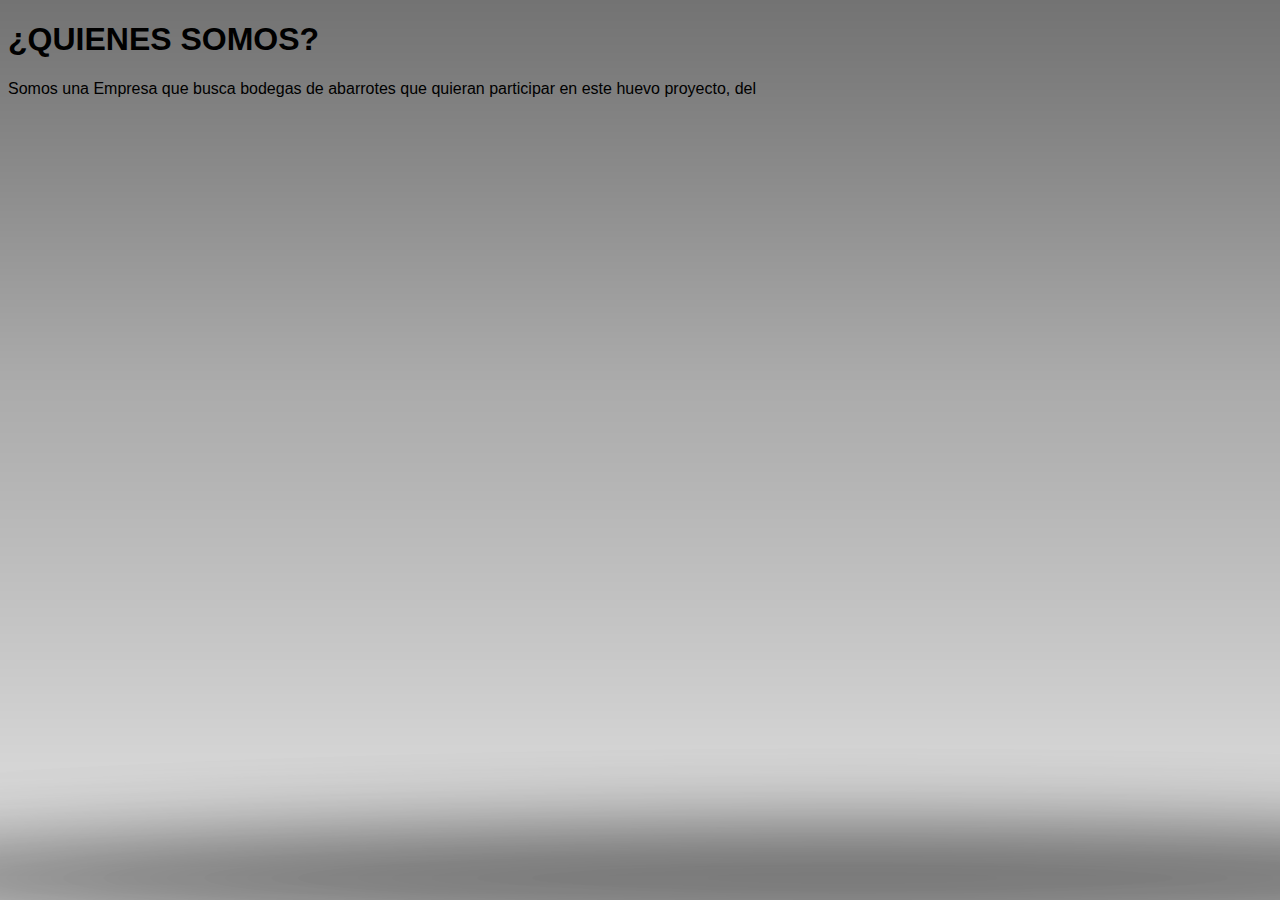
==== AcercaDe.html @ fc29b595 "AcercaDe" ====
<!DOCTYPE html>
<html>
	<head>
	<title>La Bodeguita</title>
	<link rel="stylesheet" type="text/css" href="AcercaStyle.css">

	</head>
	<body>
		<header>
			
		</header>
		<section>
			<div id="container">
				<h1>¿QUIENES SOMOS?</h1>
				<p>Somos una Empresa que busca bodegas de abarrotes que quieran participar en este huevo proyecto, del</p>
				
			</div>
		</section>
	</body>
</html>
---- AcercaStyle.css ----
body{
	font-family: Arial;
	background-image: url("img/fgris.png");
}
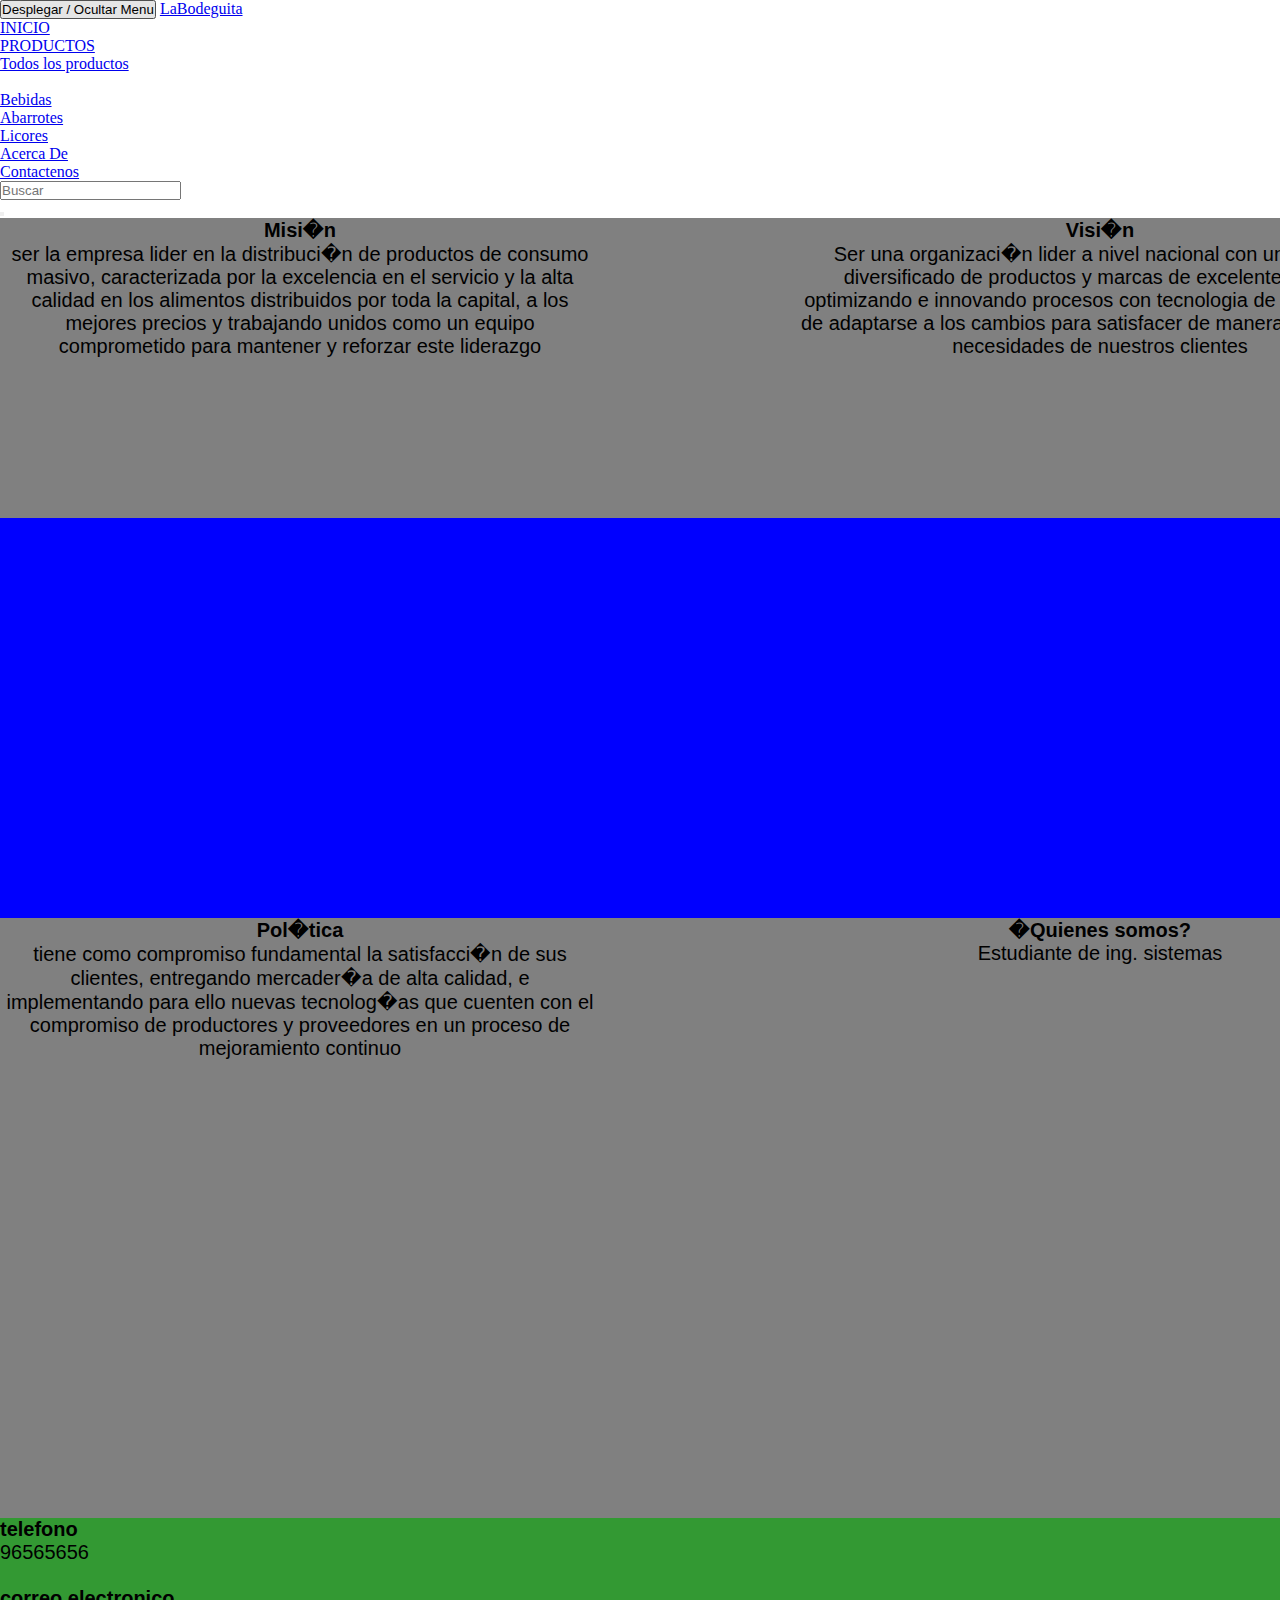
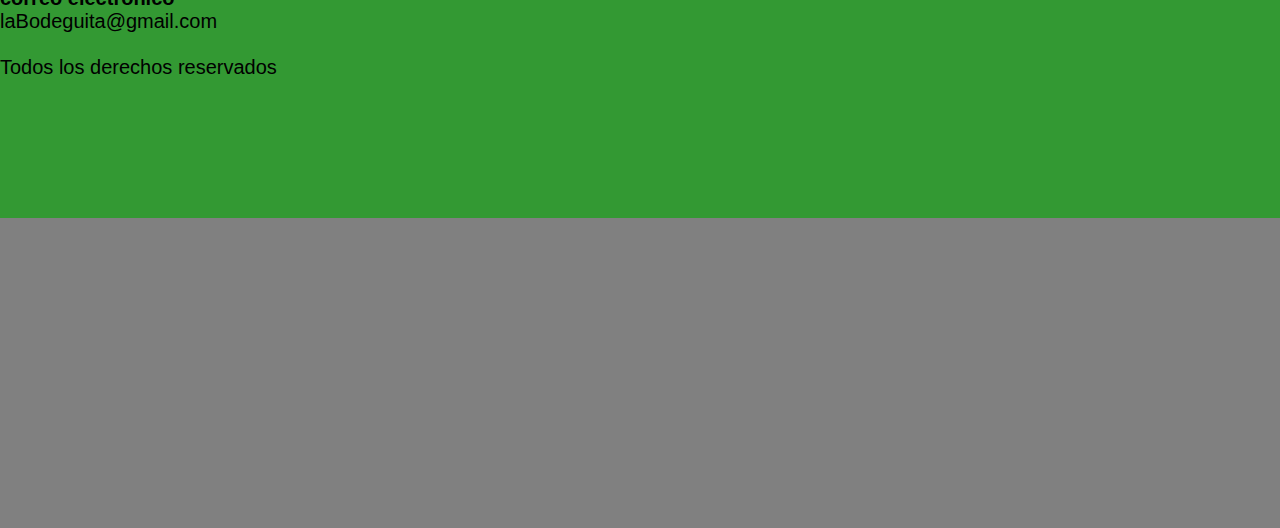
==== commit 3e6c7ed9: "No TOQUEN EL INICIO" ====
--- a/AcercaDe.html
+++ b/AcercaDe.html
@@ -1,21 +1,127 @@
+<!doctype html>
+<HTML>
+    <HEAD>
+        <TITLE>La Bodeguita</TITLE>
+        <link href="css/bootstrap.min.css" rel="StyleSheet">
+  		<link href="css/AcercaStyle.css" rel="StyleSheet">
+    </HEAD>
 
-<!DOCTYPE html>
-<html>
-	<head>
-	<title>La Bodeguita</title>
-	<link rel="stylesheet" type="text/css" href="AcercaStyle.css">
+    <BODY>
+    	<header>
+		    <nav class="navbar navbar-inverse navbar-static-top" role="navigation">
+		      	<div class="container">
+		        	<div class="navbar-header">
+			          	<button type="button" class="navbar-toggle collapsed" data-toggle="colapse" data-target="#navegacion-lb">
+			            	<span class="sr-only">Desplegar / Ocultar Menu</span>
+			            	<span class="icon-bar"></span>
+			            	<span class="icon-bar"></span>
+			            	<span class="icon-bar"></span>
+			          	</button>
+		          		<a href="#" class="navbar-brand">LaBodeguita</a>
+		        	</div>
+		        <!-- Inicia Menu -->
+		        <div class="collapse navbar-collapse" id="navegacion-lb">
+		          	<ul class="nav navbar-nav">
+		          	<!-- INICIO -->
+			            <li class="active"><a href="index.html">INICIO</a></li>
+			            <!-- CATEGORIA DESLIZABLE -->
+			            <li class="dropdown">
+			            	<a href="#" class="dropdown-toggle" data-toggle="dropdown" role="button">
+			            	PRODUCTOS <span class="caret"></span>
+			            	</a>
+							<ul class="dropdown-menu" role="menu">
+								<li><a href="#">Todos los productos</a></li>
+								<li class="divider"></li>
+								<li><a href="#">Bebidas</a></li>
+								<li><a href="#">Abarrotes</a></li>
+								<li><a href="#">Licores</a></li>
+		              		</ul>
+		            	</li>
+		            <!-- ACERCA DE -->
+		            <li class="active"><a href="AcercaDe.html">Acerca De</a></li>
+		            <!-- CONTACTENOS -->
+		            <li class="active"><a href="Contactenos.html">Contactenos</a></li>
+		          </ul>
+		          <!-- BUSCAR -->
+		          <form action="" class="navbar-form navbar-right" role="search">
+		            <div class="form-group">
+		              <input type="text" class="form-control" placeholder="Buscar">
+		            </div>
+		            <button type="submit" class="btn btn-primary">
+		              <span class="glyphicon glyphicon-search"></span>
+		            </button>
+		          </form>
+		        </div>
+		      </div>
 
-	</head>
-	<body>
-		<header>
-			
-		</header>
-		<section>
-			<div id="container">
-				<h1>¿QUIENES SOMOS?</h1>
-				<p>Somos una Empresa que busca bodegas de abarrotes que quieran participar en este huevo proyecto, del</p>
-				
-			</div>
-		</section>
-	</body>
-</html>+		        
+		      </nav>  
+    </header>
+
+	   <div id="contenedor">
+	    
+	      
+	      <div id="body">
+	          <div id="mision">
+	              <strong>Misi�n</strong>
+	              <p>ser la empresa lider en la distribuci�n de productos de consumo masivo, caracterizada por la excelencia en el servicio y la alta calidad en los alimentos distribuidos por toda la capital, a los mejores precios y trabajando unidos como un equipo comprometido para mantener y reforzar este liderazgo</p>
+	          </div>
+	          
+	          <div id="vision">
+	              <strong>Visi�n</strong>
+	              <p>Ser una organizaci�n lider a nivel nacional con un almacen diversificado de productos y marcas de excelente calidad, optimizando e innovando procesos con tecnologia de punta, capaz de adaptarse a los cambios para satisfacer de manera oportuna las necesidades de nuestros clientes</p>
+	          </div>
+	          
+	          <div id="contenedor-imagen">
+	              <div id="imagen-izquierda">
+	                  
+	              </div>
+	              
+	              <div id="imagen-central">
+	                  
+	              </div>
+	              
+	              <div id="imagen-derecha">
+	                  
+	              </div>      
+	              
+	          </div>
+	          
+	          <div id="body2">
+	              <div id="politica">
+	                  <strong>Pol�tica</strong>
+	                  <p>tiene como compromiso fundamental la satisfacci�n de sus clientes, entregando mercader�a de alta calidad, e implementando para ello nuevas tecnolog�as que cuenten con el compromiso de productores y proveedores en un proceso de mejoramiento continuo</p>
+	              </div>
+	              <div id="quienes-somos">
+	                  <strong>�Quienes somos?</strong>
+	                  <p>Estudiante de ing. sistemas</p>
+	                  <p></p>
+	              </div>
+	          </div>
+	          
+	          <div id="contorno-footer">
+	              
+	              
+	          </div>
+	          
+	          <footer>
+	              <div id="footer-info">
+	                  <strong>telefono</strong>
+	                  <p>96565656</p>
+	                  </br>
+	                  <strong>correo electronico</strong>
+	                  <p>laBodeguita@gmail.com</p>
+	                  </br>
+	                  <p>Todos los derechos reservados</p>
+	              </div>
+	          </footer>
+	          
+	      </div>
+	      
+	      
+	      
+	   </div>
+	      <script src="js/jquery.js"></script>
+    <script src="js/bootstrap.min.js"></script>
+    </BODY>
+</HTML>--- a/css/AcercaStyle.css
+++ b/css/AcercaStyle.css
@@ -0,0 +1,129 @@
+*
+{
+    margin:0px;
+    padding:0px;
+}
+
+body{
+
+}
+
+#contenedor{
+    margin:auto;
+    width:1400px;
+    height:1910px;
+    background-color:gray;
+}
+
+#nav
+{
+    
+    width:100%;
+    height:190px;
+    background-color: #ffffff;
+    opacity: 0.7;
+    filter: alpha(opacity=60);
+	
+}
+
+#opciones
+{
+	float:left;
+	width:100%;
+    height:190px;
+	background-color: #D0CAC9;
+	color: white;
+    
+}
+
+#body{
+    float:right;
+    width:1400px;
+    height:700px;
+    background-image: url(http://www.fondos12.com/data/media/2/big/textura-con-manchas-suaves-23827-2560x1600__wallpaper_480x300.jpg);
+    font-size: 20px;
+    font-family: Arial;
+}
+
+#mision
+{
+    float:left;
+    width:600px;
+    height:300px;
+    text-align: center;
+}
+#vision
+{
+    float:right;
+    width:600px;
+    height:300px;
+    text-align: center;
+    
+}
+#contenedor-imagen
+{
+    float:left;
+    margin:auto;
+    width:1400px;
+    height:400px;
+    background-color: blue;
+}
+#imagen-izquierda
+{
+    background: url(https://aniocero.files.wordpress.com/2011/03/fruteria2.jpg) no-repeat;
+    width:466px;
+    height:400px;
+    float:left;
+}
+#imagen-central
+{
+    background: url(https://1.bp.blogspot.com/-RjSbmD3w0oE/ULie9huV6fI/AAAAAAAABlQ/zJyXzkf7bnI/s1600/almacenreposici%C3%B3n.jpg) no-repeat;
+    width:466px;
+    height:400px;
+    
+    float:left;
+}
+#imagen-derecha
+{
+    background: url(http://www.tronya.co/wp-content/uploads/2016/05/Tienda-de-abarrotes-rodante-foto-3.jpg) no-repeat;
+    width:466px;
+    height:400px;
+    float:left;
+}
+#body2
+{ 
+    float:right;
+    width:1400px;
+    height:500px;
+    background-image: url(http://www.fondos12.com/data/media/2/big/textura-con-manchas-suaves-23827-2560x1600__wallpaper_480x300.jpg);
+    
+    
+}
+#politica
+{
+    float:left;
+    width:600px;
+    height:500px;
+    text-align: center;
+}
+#quienes-somos
+{
+    float:right;
+    width:600px;
+    height:500px;
+    text-align: center;
+}
+#contorno-footer
+{   background:url(http://s3.amazonaws.com/spoonflower/public/design_thumbnails/0225/5028/Corn_plants_seamless_pattern_stock-Ai8-v_shop_thumb.png) ;
+    float:left;
+    width:1400px;
+    height:100px;
+}
+#footer-info
+{
+    float:left;
+    width:1400px;
+    height:300px;
+    background-color:#339933;
+}
+
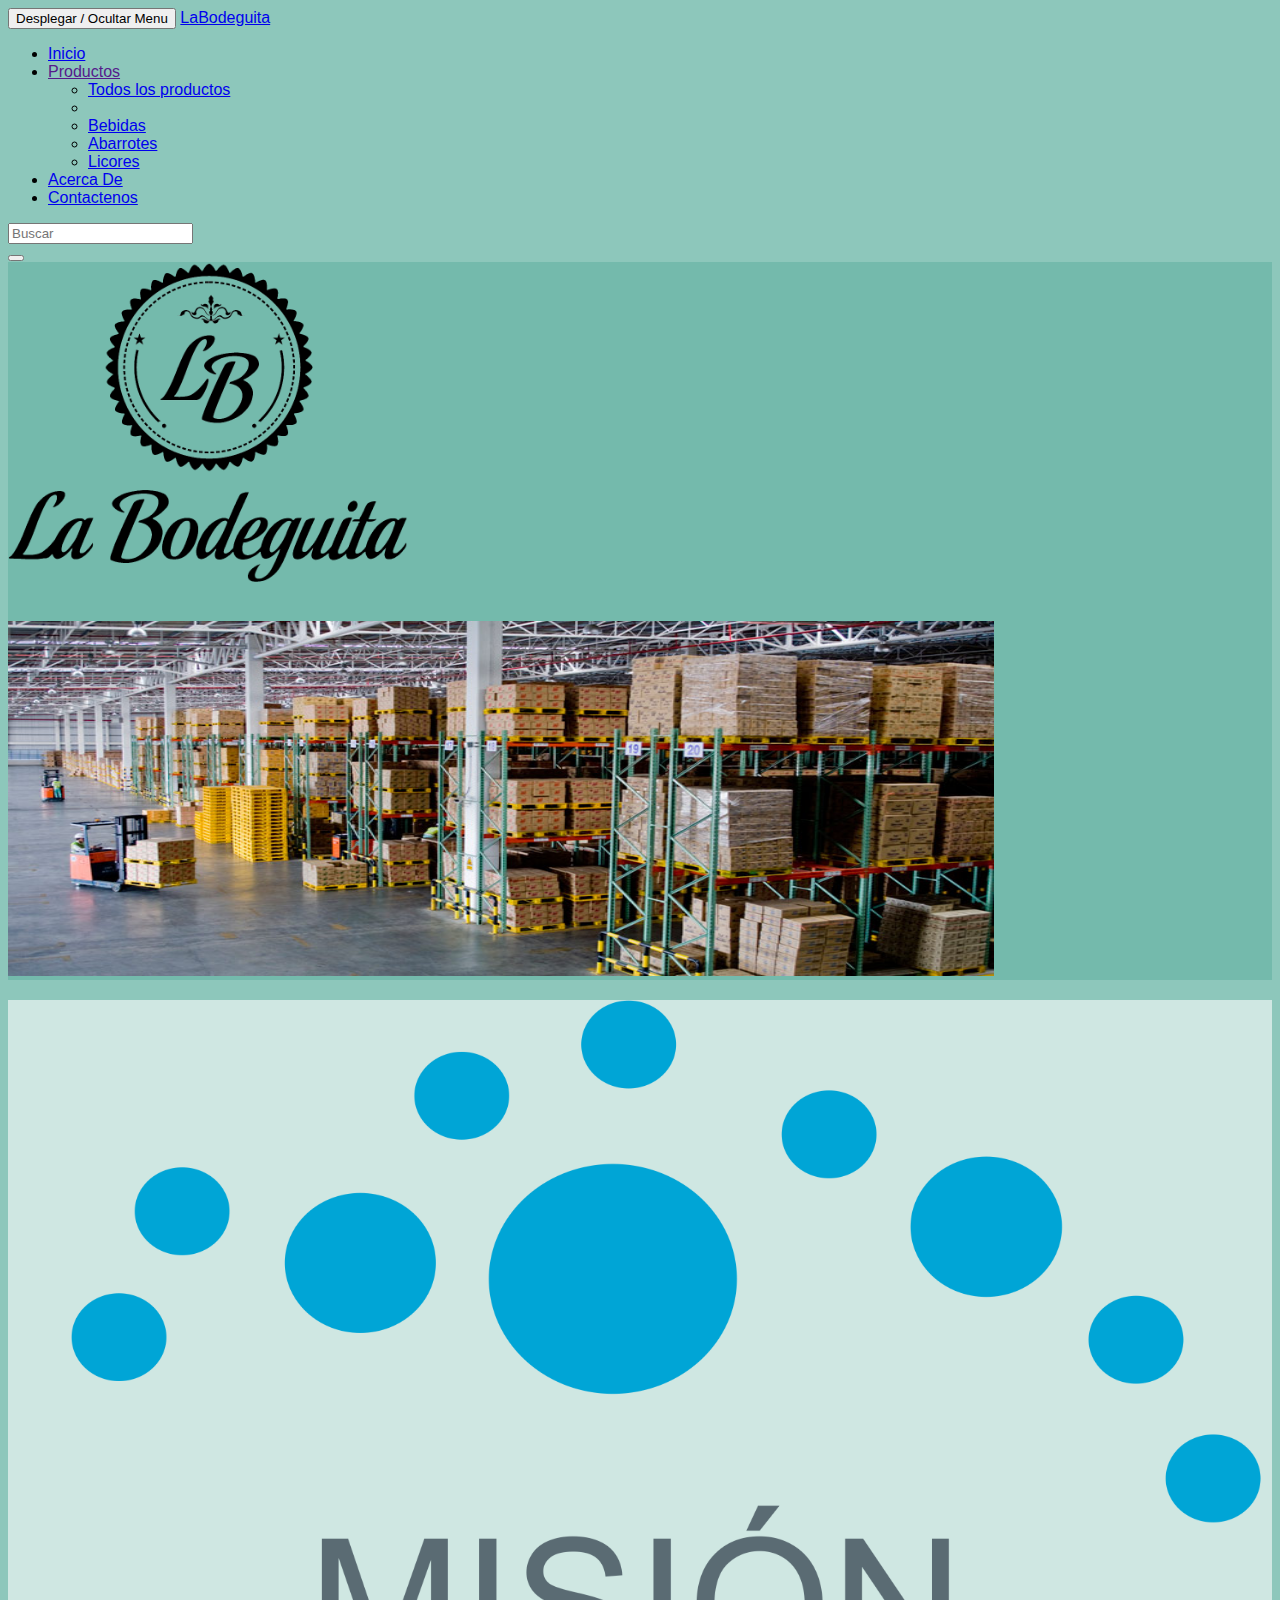
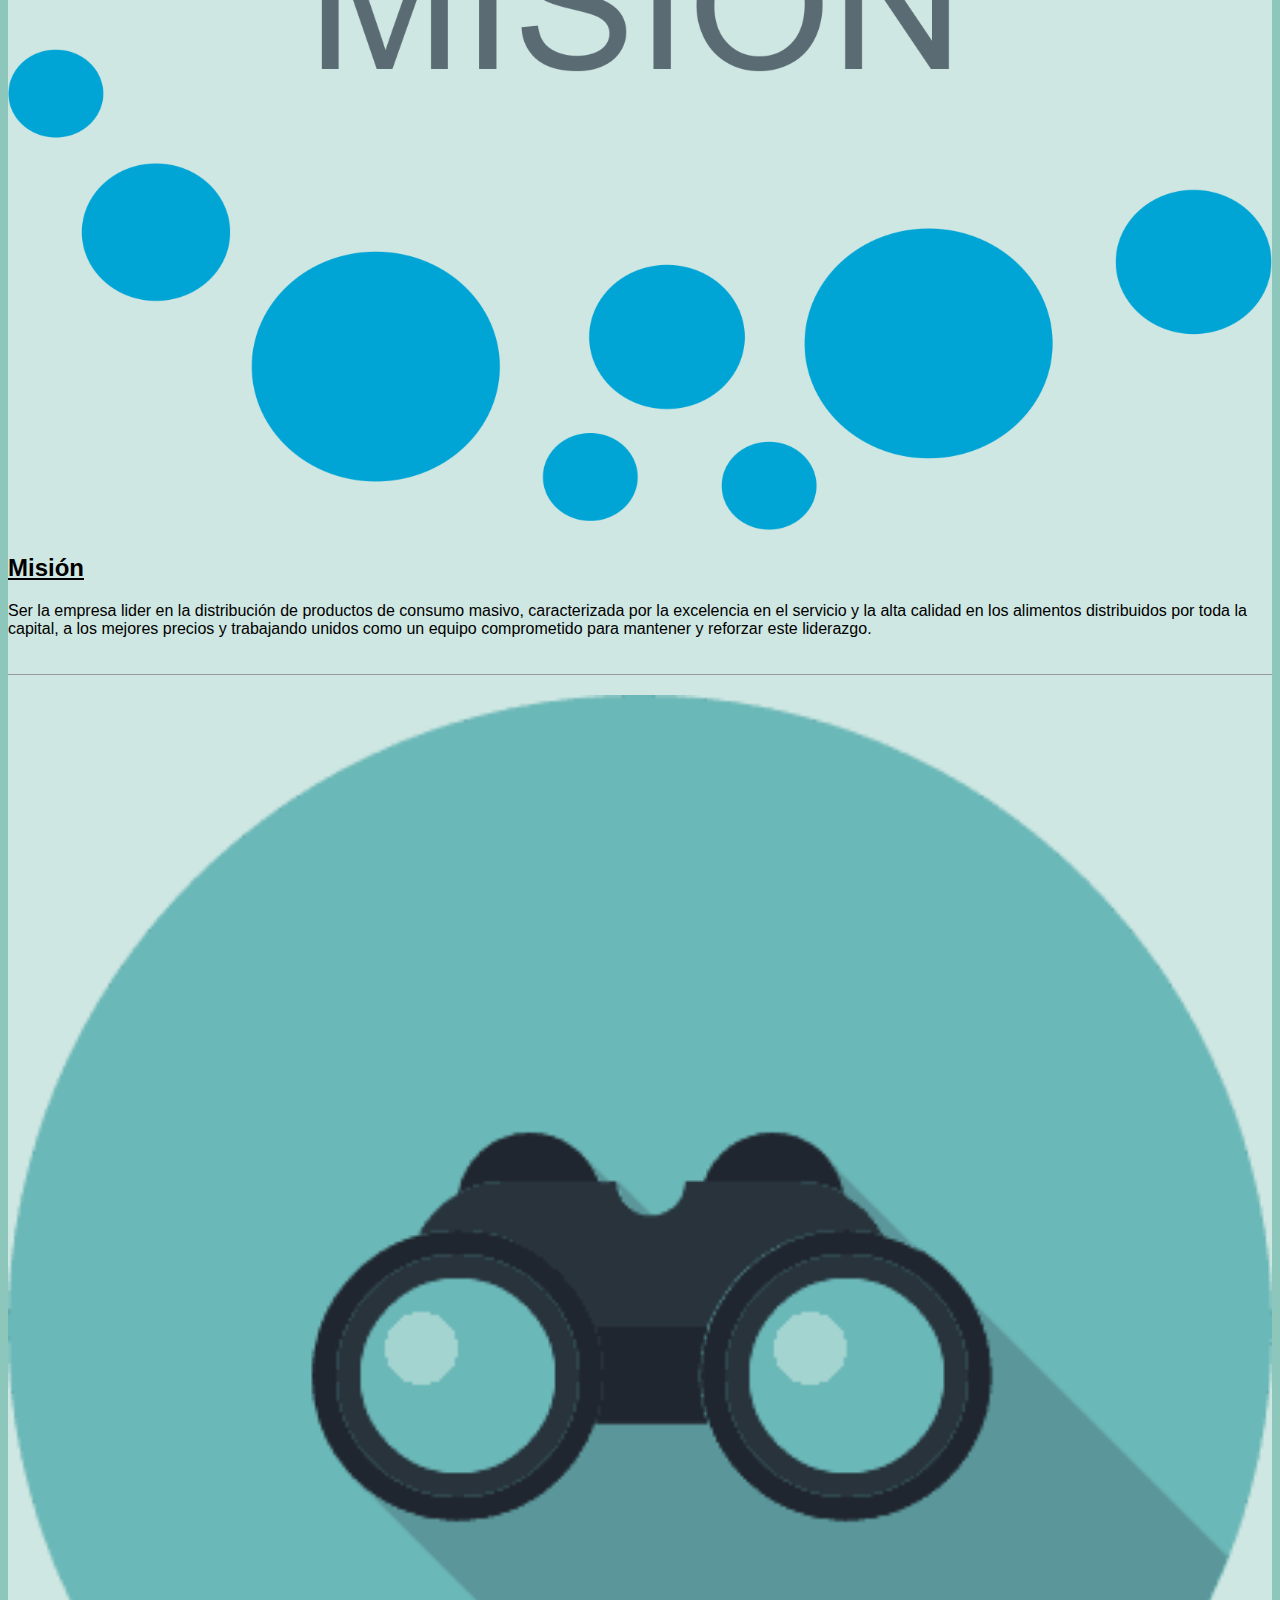
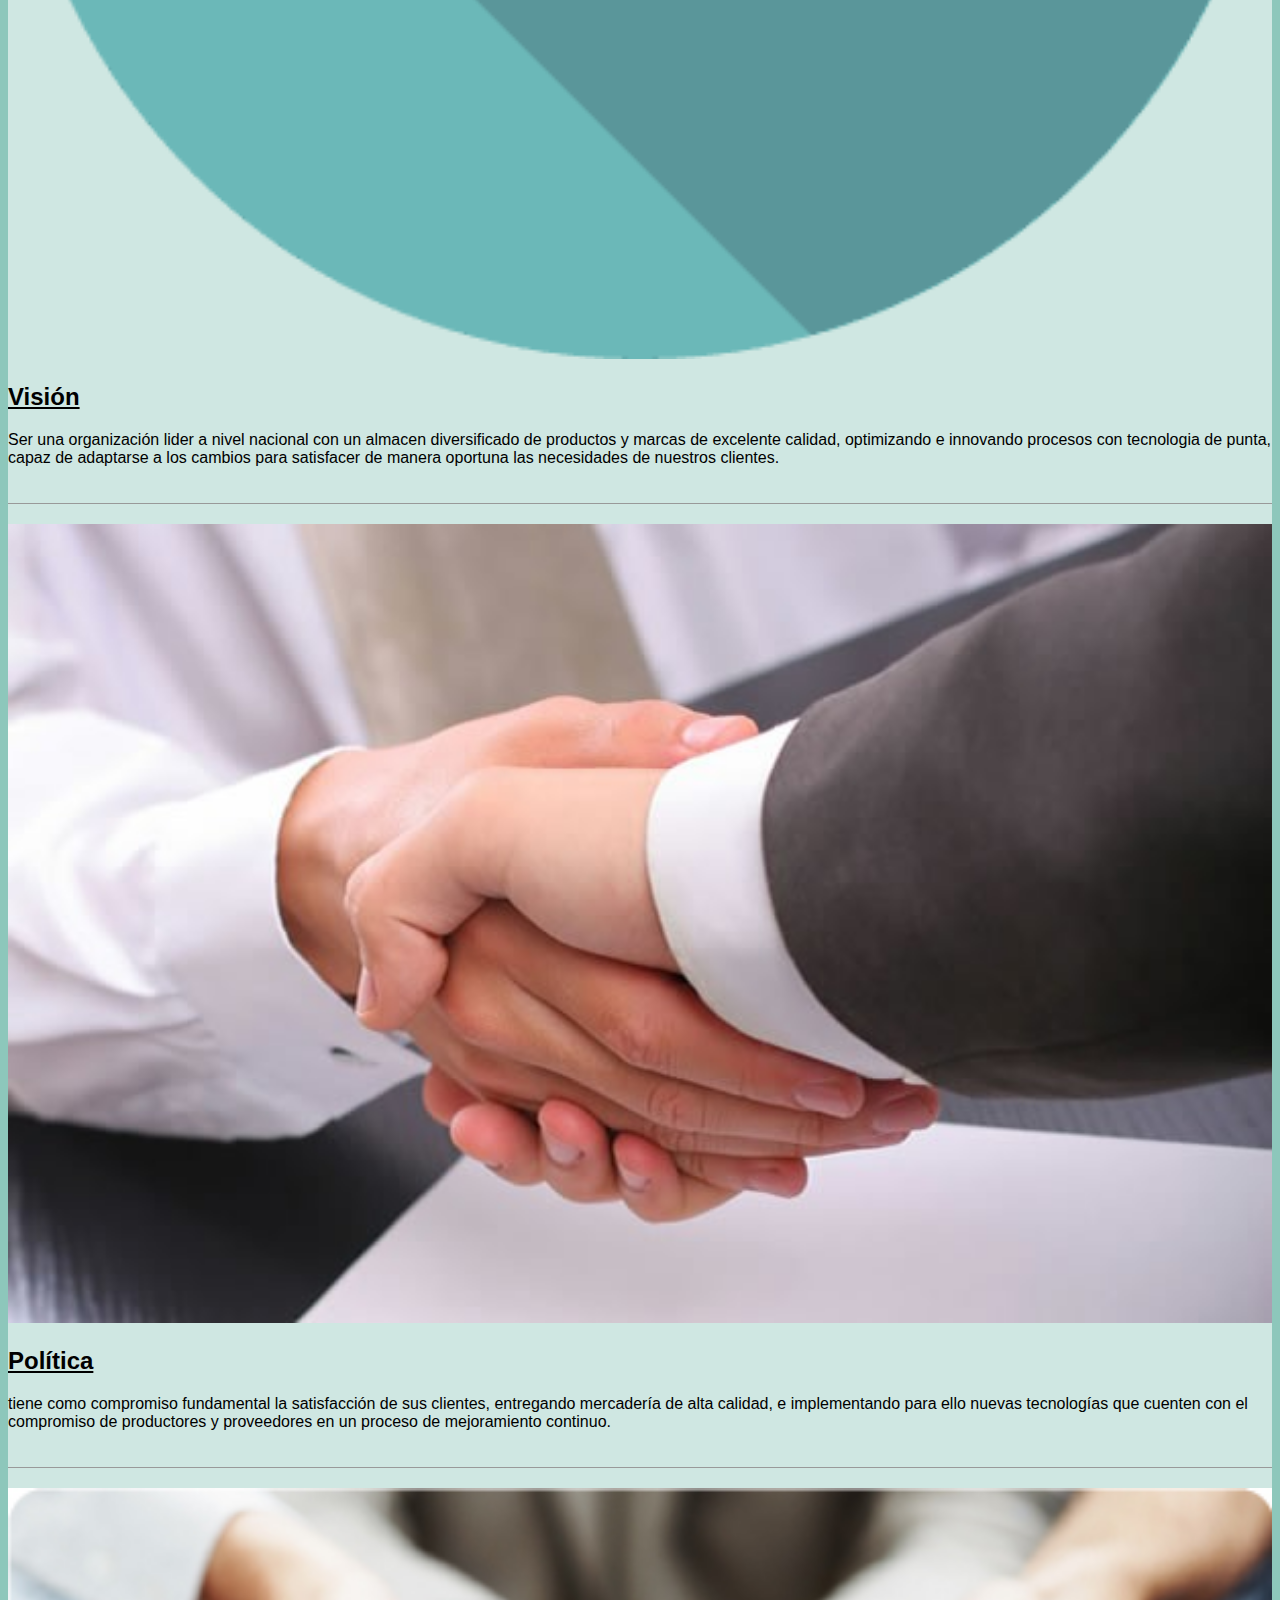
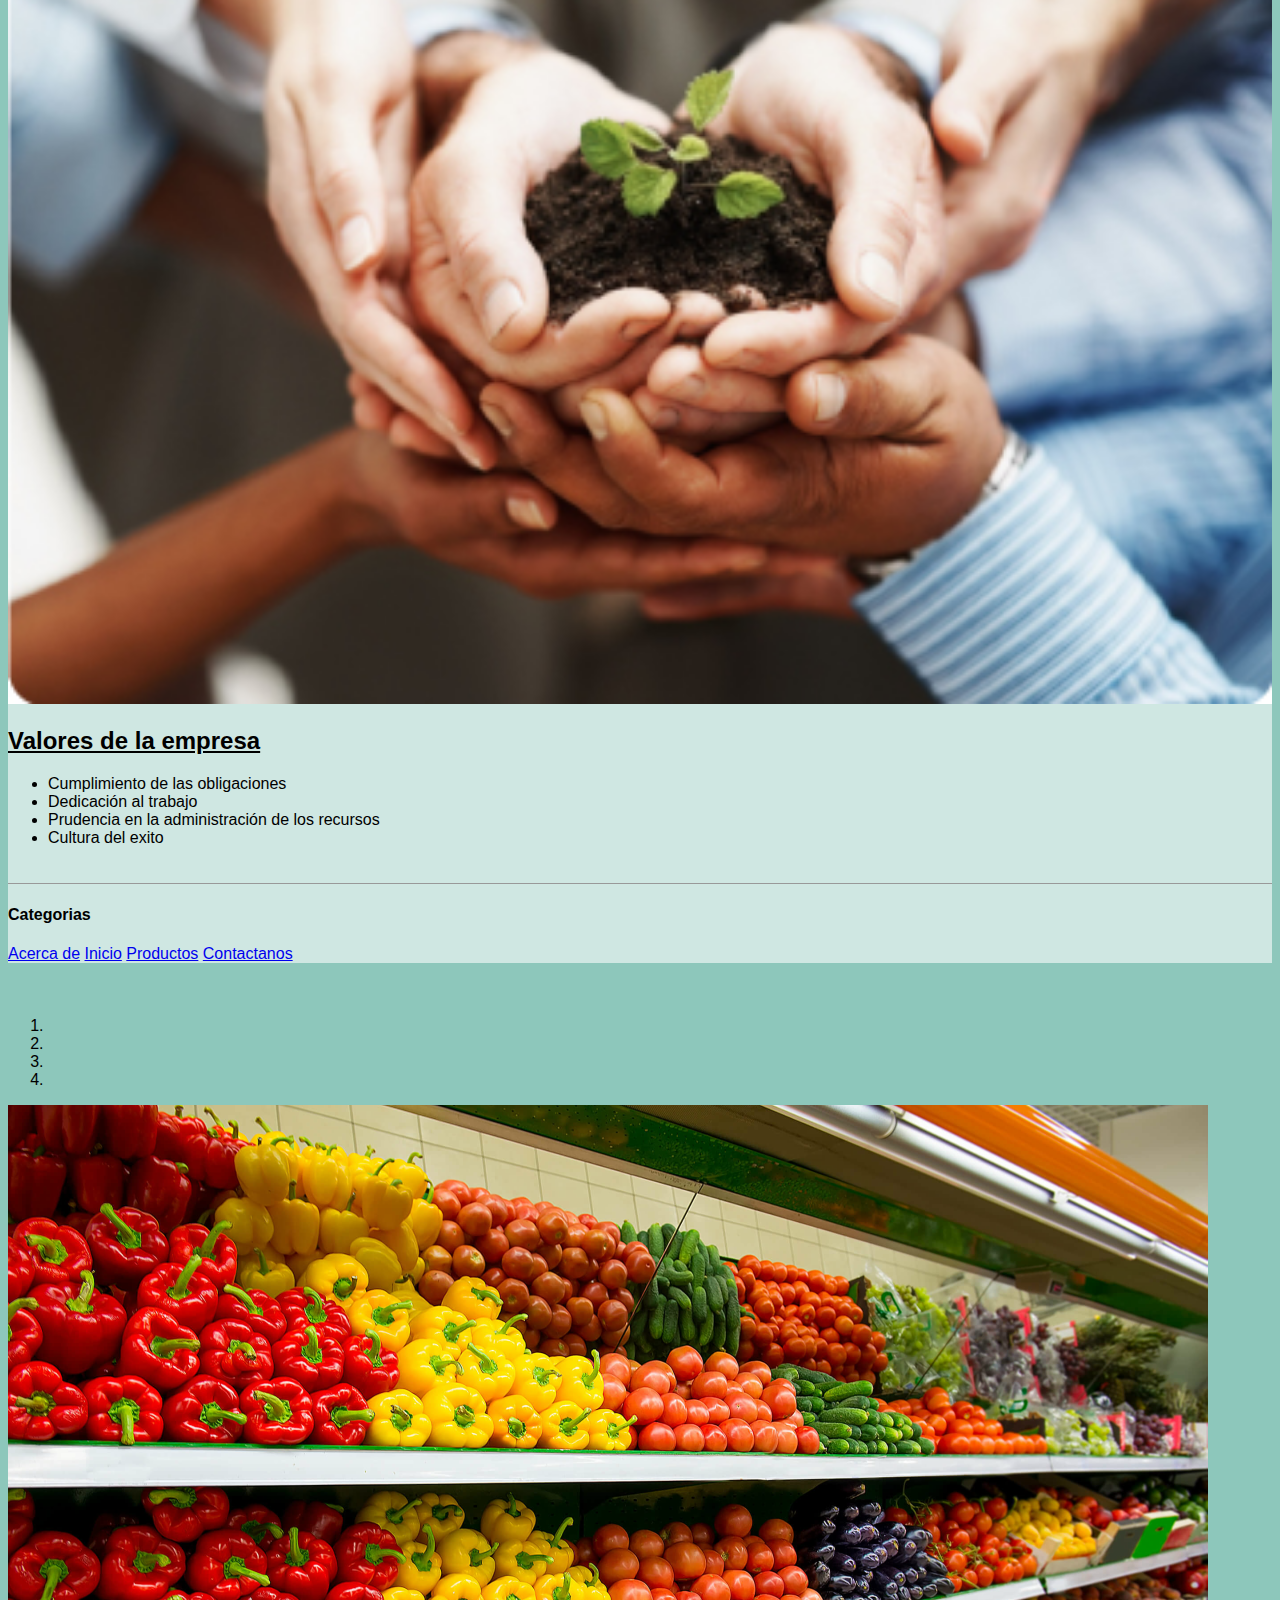
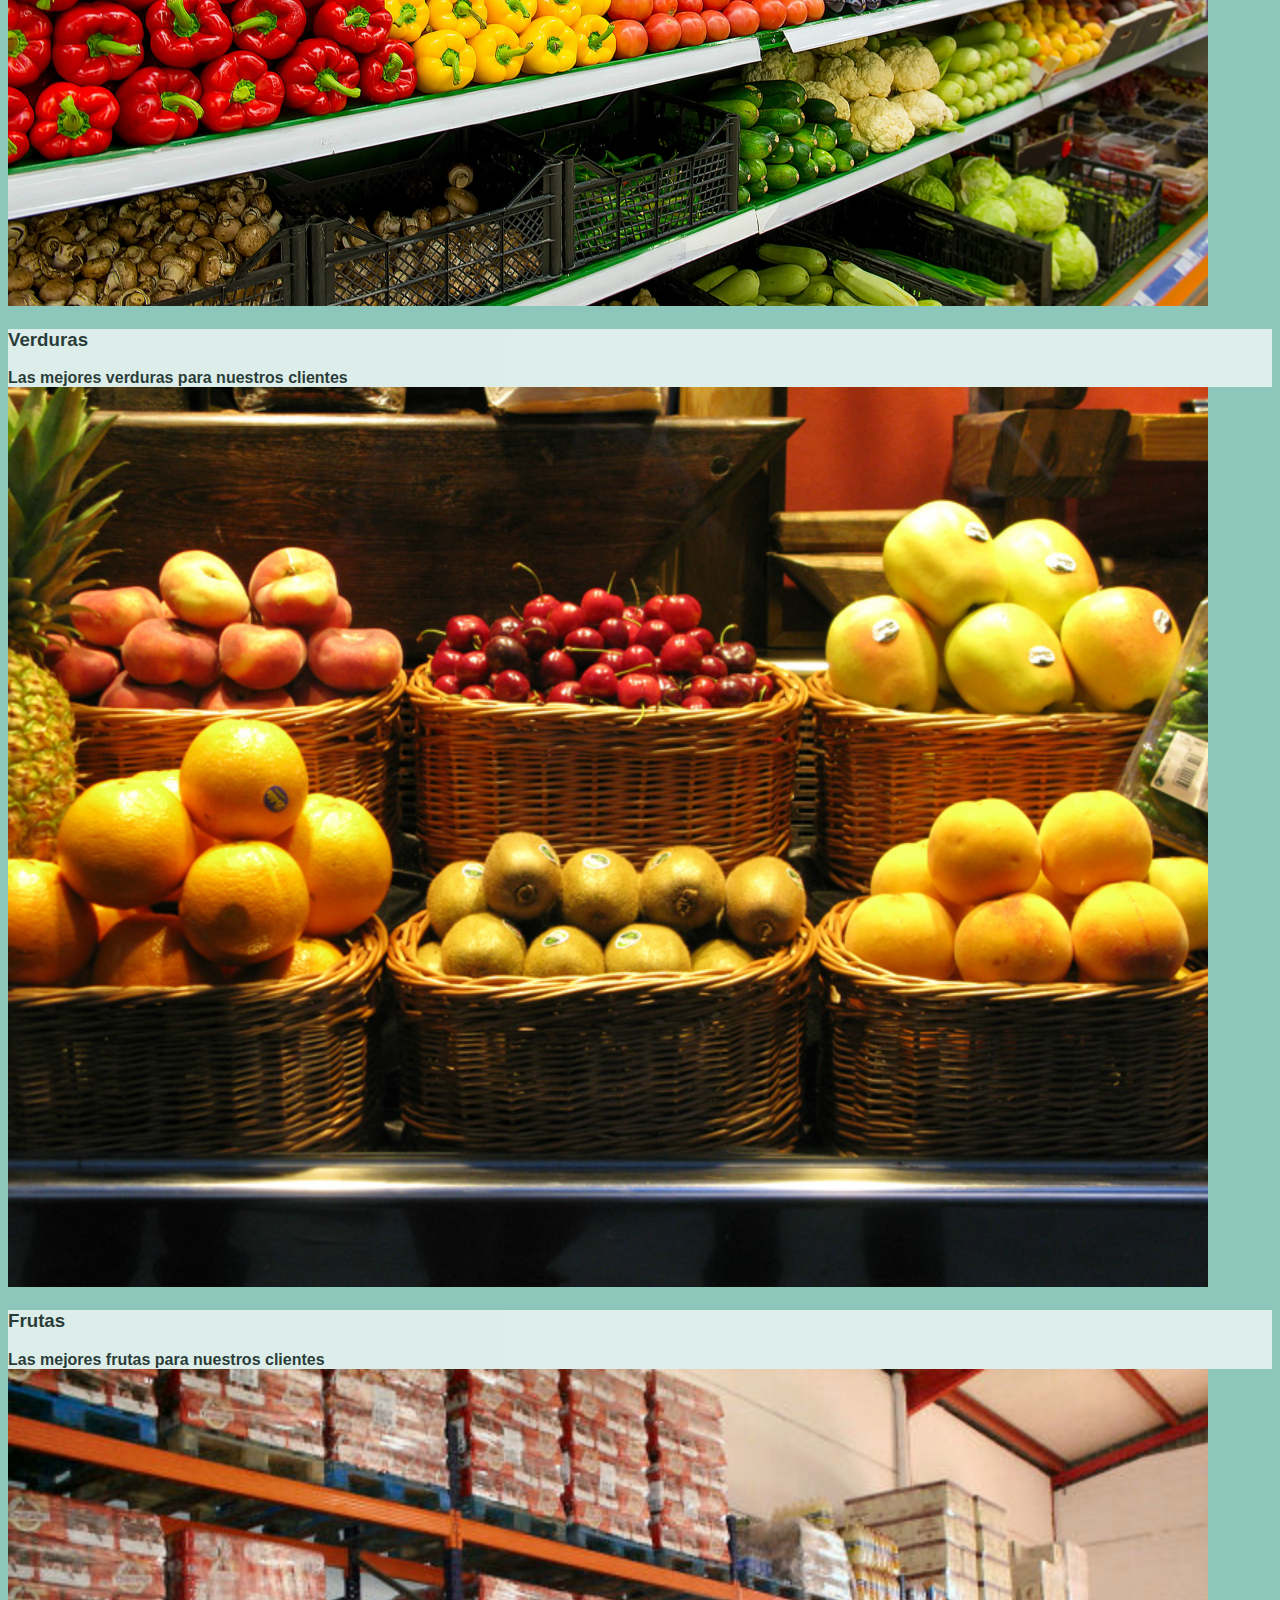
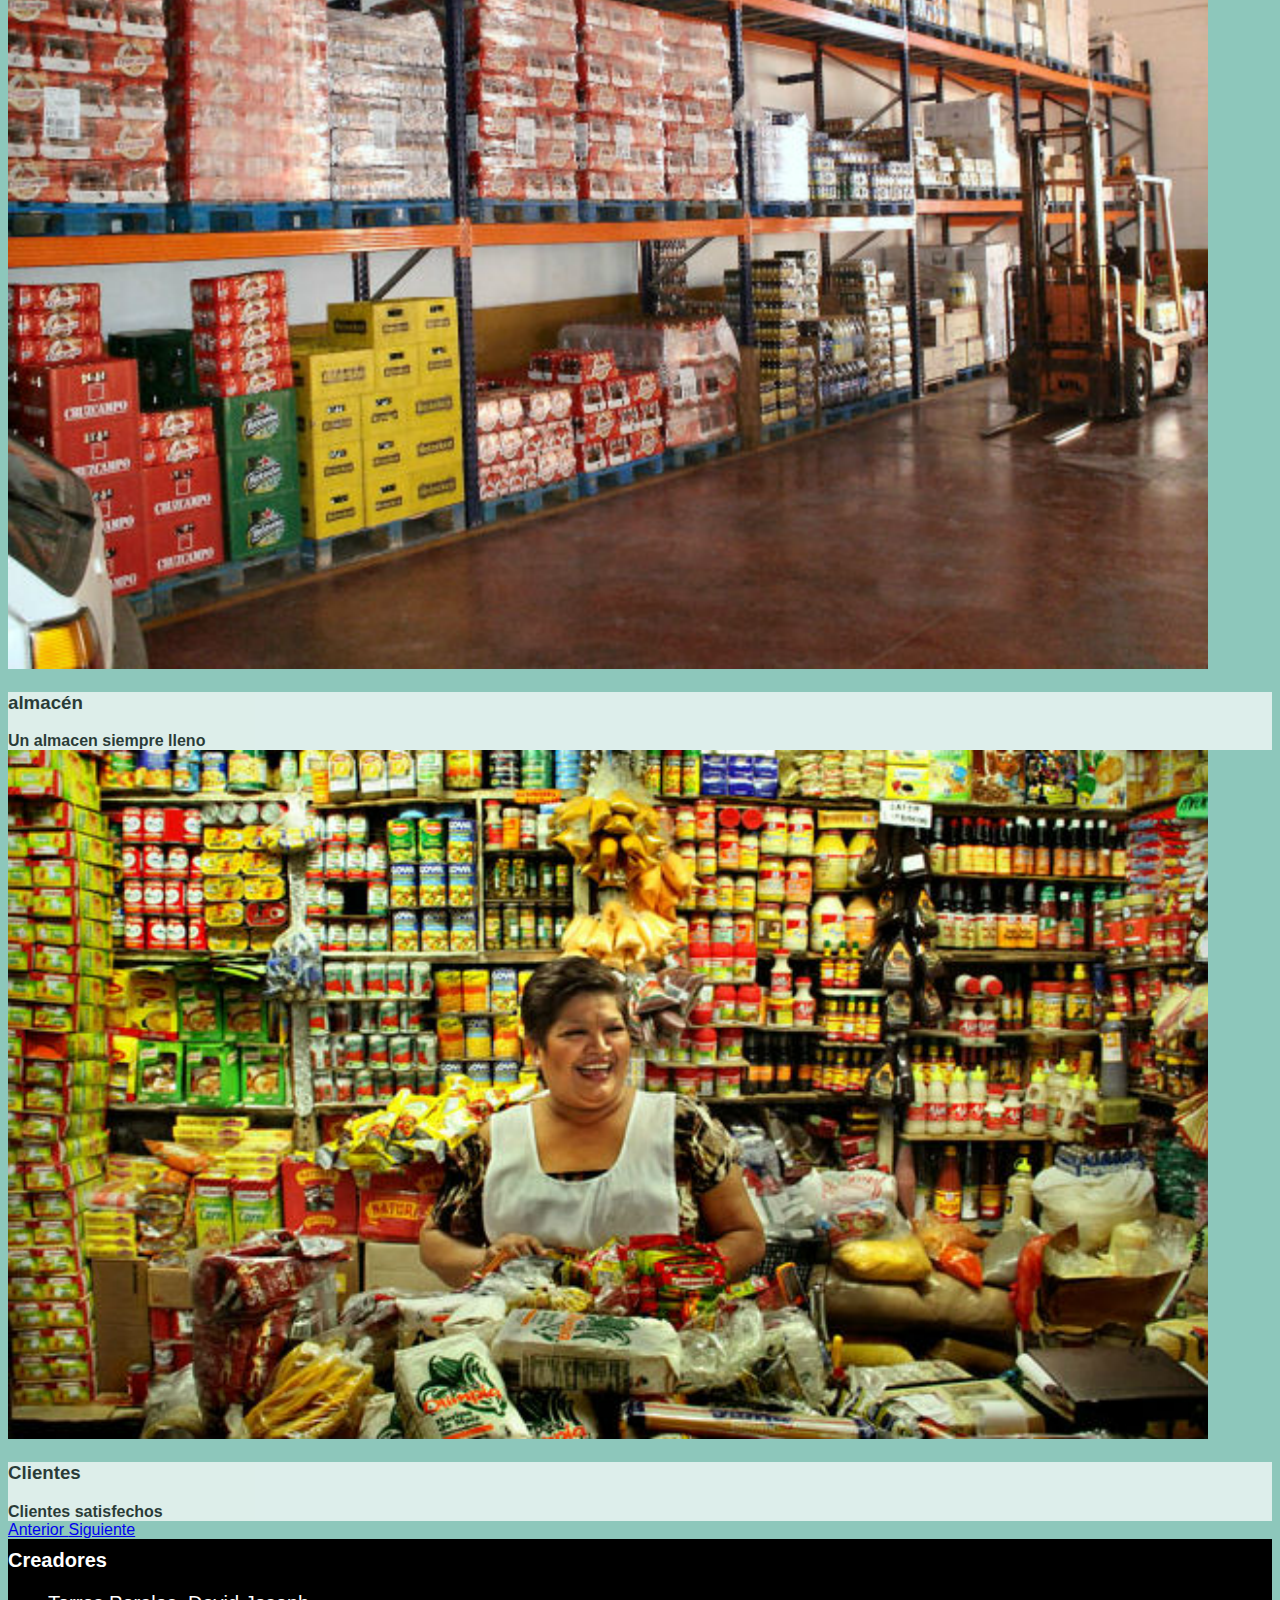
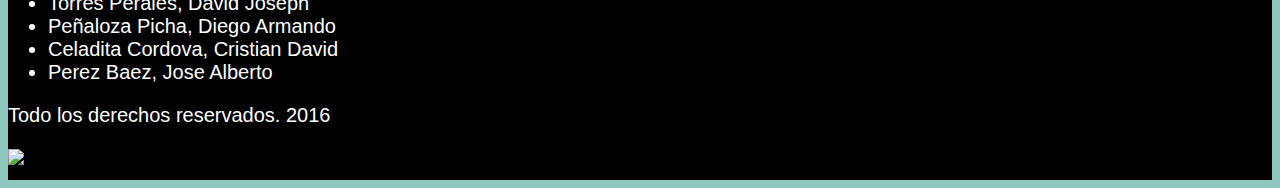
==== commit 8cb0315f: "AcercaDe" ====
--- a/AcercaDe.html
+++ b/AcercaDe.html
@@ -1,14 +1,18 @@
-<!doctype html>
-<HTML>
-    <HEAD>
-        <TITLE>La Bodeguita</TITLE>
-        <link href="css/bootstrap.min.css" rel="StyleSheet">
-  		<link href="css/AcercaStyle.css" rel="StyleSheet">
-    </HEAD>
-
-    <BODY>
-    	<header>
-		    <nav class="navbar navbar-inverse navbar-static-top" role="navigation">
+<!DOCTYPE html>
+<html lang="es">
+<html>
+<head>
+    <meta charset="UTF-8">
+    <meta name="viewport" content="width-device-width", user-scalable=no, initial-scale=1.0, maximum-scale=1.0, minimun-scale=1.0>
+
+	<title>Acerca de la empresa</title>
+	<link rel="stylesheet" href="css/bootstrap.min.css">
+	<link rel="stylesheet"  href="css/EstiloAcercaDe.css">
+
+</head>
+<body>
+    <header>
+    	 <nav class="navbar navbar-inverse navbar-static-top" role="navigation">
 		      	<div class="container">
 		        	<div class="navbar-header">
 			          	<button type="button" class="navbar-toggle collapsed" data-toggle="colapse" data-target="#navegacion-lb">
@@ -17,20 +21,20 @@
 			            	<span class="icon-bar"></span>
 			            	<span class="icon-bar"></span>
 			          	</button>
-		          		<a href="#" class="navbar-brand">LaBodeguita</a>
+		          		<a href="index.html" class="navbar-brand">LaBodeguita</a>
 		        	</div>
 		        <!-- Inicia Menu -->
 		        <div class="collapse navbar-collapse" id="navegacion-lb">
 		          	<ul class="nav navbar-nav">
 		          	<!-- INICIO -->
-			            <li class="active"><a href="index.html">INICIO</a></li>
+			            <li><a href="index.html">Inicio</a></li>
 			            <!-- CATEGORIA DESLIZABLE -->
 			            <li class="dropdown">
-			            	<a href="#" class="dropdown-toggle" data-toggle="dropdown" role="button">
-			            	PRODUCTOS <span class="caret"></span>
+			            	<a href="" class="dropdown-toggle" data-toggle="dropdown" role="button">
+			            	Productos <span class="caret"></span>
 			            	</a>
 							<ul class="dropdown-menu" role="menu">
-								<li><a href="#">Todos los productos</a></li>
+								<li><a href="Productos.html">Todos los productos</a></li>
 								<li class="divider"></li>
 								<li><a href="#">Bebidas</a></li>
 								<li><a href="#">Abarrotes</a></li>
@@ -40,7 +44,7 @@
 		            <!-- ACERCA DE -->
 		            <li class="active"><a href="AcercaDe.html">Acerca De</a></li>
 		            <!-- CONTACTENOS -->
-		            <li class="active"><a href="Contactenos.html">Contactenos</a></li>
+		            <li><a href="Contactenos.html">Contactenos</a></li>
 		          </ul>
 		          <!-- BUSCAR -->
 		          <form action="" class="navbar-form navbar-right" role="search">
@@ -57,71 +61,242 @@
 		        
 		      </nav>  
     </header>
-
-	   <div id="contenedor">
-	    
-	      
-	      <div id="body">
-	          <div id="mision">
-	              <strong>Misi�n</strong>
-	              <p>ser la empresa lider en la distribuci�n de productos de consumo masivo, caracterizada por la excelencia en el servicio y la alta calidad en los alimentos distribuidos por toda la capital, a los mejores precios y trabajando unidos como un equipo comprometido para mantener y reforzar este liderazgo</p>
-	          </div>
-	          
-	          <div id="vision">
-	              <strong>Visi�n</strong>
-	              <p>Ser una organizaci�n lider a nivel nacional con un almacen diversificado de productos y marcas de excelente calidad, optimizando e innovando procesos con tecnologia de punta, capaz de adaptarse a los cambios para satisfacer de manera oportuna las necesidades de nuestros clientes</p>
-	          </div>
-	          
-	          <div id="contenedor-imagen">
-	              <div id="imagen-izquierda">
-	                  
-	              </div>
-	              
-	              <div id="imagen-central">
-	                  
-	              </div>
-	              
-	              <div id="imagen-derecha">
-	                  
-	              </div>      
-	              
-	          </div>
-	          
-	          <div id="body2">
-	              <div id="politica">
-	                  <strong>Pol�tica</strong>
-	                  <p>tiene como compromiso fundamental la satisfacci�n de sus clientes, entregando mercader�a de alta calidad, e implementando para ello nuevas tecnolog�as que cuenten con el compromiso de productores y proveedores en un proceso de mejoramiento continuo</p>
-	              </div>
-	              <div id="quienes-somos">
-	                  <strong>�Quienes somos?</strong>
-	                  <p>Estudiante de ing. sistemas</p>
-	                  <p></p>
-	              </div>
-	          </div>
-	          
-	          <div id="contorno-footer">
-	              
-	              
-	          </div>
-	          
-	          <footer>
-	              <div id="footer-info">
-	                  <strong>telefono</strong>
-	                  <p>96565656</p>
-	                  </br>
-	                  <strong>correo electronico</strong>
-	                  <p>laBodeguita@gmail.com</p>
-	                  </br>
-	                  <p>Todos los derechos reservados</p>
-	              </div>
-	          </footer>
-	          
-	      </div>
-	      
-	      
-	      
-	   </div>
-	      <script src="js/jquery.js"></script>
-    <script src="js/bootstrap.min.js"></script>
-    </BODY>
-</HTML>+    
+    <!--<section class="jumbotron">
+       <div class="container">
+          	<img src="img/logobodeguita2.png" width="300px">
+       	    <p>Tus compras a un solo click</p>
+       </div>
+           
+    	
+    </section>-->
+<div class="container-fluid">
+	<div class="row">
+       <div class="color1 col-md-4">
+          <img src="img/logobodeguita2.png" width="400px">
+       	    
+       </div>
+
+        <div class="color1 col-md-8">
+          <img src="img/bodeguitaHeader.jpg" width="986px" height="355px">
+       	   
+       </div>
+    </div>
+</div>
+    
+
+    
+
+    <section class="main container">
+    	<div class="row">
+    	   <section class="posts col-md-9">
+    	      <article class="post clearfix">
+    	        <a href="#" class="thumb pull-left">
+				 <img src="img/Mision.png">
+				</a>
+    	          
+    	        <h2 class="post-title">
+    	        	<a href="#">Misión</a>
+    	        </h2>
+    	        <p class="post-contenido text-justify">
+    	        	Ser la empresa lider en la distribución de productos de consumo masivo, caracterizada por la excelencia en el servicio y la alta calidad en los alimentos distribuidos por toda la capital, a los mejores precios y trabajando unidos como un equipo comprometido para mantener y reforzar este liderazgo.
+    	        </p>   
+    	      	
+    	      </article>
+
+    	      <!--vision-->
+    	      <article class="post clearfix">
+    	        <a href="#" class="thumb pull-left">
+				<img src="img/vision.png">
+				</a>
+    	           
+    	        <h2 class="post-title">
+    	        	<a href="#">Visión</a>
+    	        </h2>
+    	        <p class="post-contenido text-justify">
+    	        	Ser una organización lider a nivel nacional con un almacen diversificado de productos y marcas de excelente calidad, optimizando e innovando procesos con tecnologia de punta, capaz de adaptarse a los cambios para satisfacer de manera oportuna las necesidades de nuestros clientes.
+    	        </p>   
+    	      	
+    	      </article>
+    	   	<!--politica-->
+    	   	 <article class="post clearfix">
+    	        <a href="#" class="thumb pull-left">
+				<img src="img/politica.jpg">
+				</a>
+    	           
+    	        <h2 class="post-title">
+    	        	<a href="#">Política</a>
+    	        </h2>
+    	        <p class="post-contenido text-justify">
+    	        	tiene como compromiso fundamental la satisfacción de sus clientes, entregando mercadería de alta calidad, e implementando para ello nuevas tecnologías que cuenten con el compromiso de productores y proveedores en un proceso de mejoramiento continuo.
+    	        </p>   
+    	      	
+    	      </article>
+    	   	<!--valores-->
+    	   	 <article class="post clearfix">
+    	        <a href="#" class="thumb pull-left">
+				<img src="img/valores.jpg">
+				</a>
+    	           
+    	        <h2 class="post-title">
+    	        	<a href="#">Valores de la empresa</a>
+    	        </h2>
+    	        <p class="post-contenido text-justify">
+    	            <ul>
+    	            	<li>Cumplimiento de las obligaciones</li>
+    	            	<li>Dedicación al trabajo</li>
+    	            	<li>Prudencia en la administración de los recursos</li>
+    	            	<li>Cultura del exito</li>
+    	            </ul>
+    	        </p>   
+    	      	
+    	      </article>
+    	   </section>
+
+    	   <aside class="col-md-3 hidden-xs hidden-sn">
+    <h4>Categorias</h4>
+    <div class="list-group">
+       <a href="#" class="list-group-item active"> Acerca de</a>
+       <a href="#" class="list-group-item "> Inicio</a>
+       <a href="#" class="list-group-item "> Productos</a>
+       <a href="#" class="list-group-item "> Contactanos</a>
+    </div>
+    	
+    </aside>
+    		
+    	</div>
+    </section>
+
+    
+
+    <!--carosel-->
+    
+    <div class=container>
+    	<br>
+
+    	<div class="col-md-12">
+    	  <div id="carousel-1" class="carousel slide" data-ride="carousel">
+    	  <ol class="carousel-indicators">
+    	     <li data-target="#carousel-1" data-slide-to="0" class="active"></li>
+    	     <li data-target="#carousel-1" data-slide-to="1"></li>
+    	     <li data-target="#carousel-1" data-slide-to="2"></li>
+    	     <li data-target="#carousel-1" data-slide-to="3"></li>
+    	  </ol>
+          <!--contenedor de los slide-->
+    	  <div class="carousel-inner" role="listbox">
+
+    	    <div class="item active">
+	          <img src="img/verduras.png"  class="img-responsive">
+	          <div class="carousel-caption">
+	          <div id="nav">
+	          <font color="black">
+	          	<h3>Verduras</h3>
+	          	<strong>Las mejores verduras para nuestros clientes</strong>
+	          </font>
+	          	
+	          </div>
+	          	
+	          </div>
+    	    </div>
+
+    	    <!--1-->
+    	    <div class="item">
+	          <img src="img/fruta1.png" class="img-responsive">
+	          <div class="carousel-caption">
+	          <div id="nav">
+	           <font color="black">
+	          	<h3>Frutas</h3>
+	          	<strong>Las mejores frutas para nuestros clientes</strong>
+	          	</font>
+	          </div>
+	          	
+	          </div>
+    	    </div>
+
+    	    <!--2-->
+    	    <div class="item">
+	          <img src="img/almacen.png" class="img-responsive">
+	          <div class="carousel-caption">
+	          <div id="nav">
+	           <font color="black">
+	          	<h3>almacén</h3>
+	          	<strong>Un almacen siempre lleno</strong>
+	           </font>
+	          </div>
+	          	
+	          </div>
+    	    </div>
+
+    	    <!--3-->
+    	    <div class="item">
+	          <img src="img/persona.png" class="img-responsive">
+	          <div class="carousel-caption">
+              <div id="nav">
+              	<font color="black">
+              	 <h3>Clientes</h3>
+	          	<strong>Clientes satisfechos</strong>
+              	</font>
+              </div>
+	          	
+	          </div>
+    	    </div>
+    	  	
+    	  </div>
+
+    	  <!--controles-->
+    	  <a href="#carousel-1" class="left carousel-control" role="button" data-slide="prev">
+    	  <span class="glyphicon glyphicon-chevron-left" aria-hidden="true"></span>
+    	  <span class="sr-only"> Anterior</span>
+    	  </a>
+
+    	  <a href="#carousel-1" class="right carousel-control" role="button" data-slide="next">
+    	  <span class="glyphicon glyphicon-chevron-right" aria-hidden="true"></span>
+    	  <span class="sr-only">Siguiente</span>
+    	  </a>
+
+
+    	  	
+    	  </div>
+    		
+    	</div>
+    </div>
+
+
+    <!--fin corosel-->
+
+    <footer class="jumbotron2">
+       <div class="container">
+         <div class="row">
+            <div class="col-xs-6">
+            <font color="white">
+              <strong>Creadores</strong>
+              </br>
+                <ul>
+    	            	<li>Torres Perales, David Joseph</li>
+    	            	<li>Peñaloza Picha, Diego Armando</li>
+    	            	<li>Celadita Cordova, Cristian David</li>
+    	            	<li>Perez Baez, Jose Alberto</li>
+    	            	
+    	            </ul> </font>
+            	
+            </div>
+
+            <div class="col-xs-offset-6">
+            <font color="white"><p>Todo los derechos reservados. 2016</p> </font>
+			<img src="http://www.educacionenred.pe/noticia-img/2011/11/012193-foto-resultados-admision-usil-2011-2-13-noviembre-examen-ingreso-regular-universidad.jpg">
+            	
+            </div>
+         	
+         </div>
+       	
+       </div>
+    	
+    </footer>
+
+
+
+
+<script src="js/jquery.js"></script>
+<script src="js/bootstrap.min.js"></script>
+</body>
+</html>--- a/css/EstiloAcercaDe.css
+++ b/css/EstiloAcercaDe.css
@@ -0,0 +1,68 @@
+.navbar {
+	margin-bottom: 0;
+}
+
+.jumbotron {
+	background:#DDB9B9;
+	color:#000;
+	padding: 20px 0;
+	font-size: 20px;
+
+}
+
+.color1
+{
+	background:#74BAAC;
+	
+}
+
+
+
+.main {
+	margin-top: 20px;
+	margin-bottom: 20px;
+	background:#CFE7E2;
+	color:#000;
+}
+.post
+{
+	padding-bottom: 20px;
+	margin-bottom: 20px;
+	border-bottom: 1px solid #999;
+}
+.post .post-title a
+{
+	color:#000;
+}
+
+.post .thumb
+{
+	
+	margin-right: 50px;
+	width: 300px;
+}
+.post .thumb img
+{
+	width: 100%;
+}
+.jumbotron2 {
+	background: #000;
+	padding: 10px 0;
+	font-size: 20px;
+
+}
+body
+{
+	background: #8DC7BB;
+    overflow-x: hidden;
+    font-family: "Roboto Slab", "Helvetica Neue", Helvetica, Arial, sans-serif;
+}
+#nav
+{
+	width: 100%;
+	background-color: #fff;
+	opacity: 0.7;
+	filter: alpha(opacity=60);
+	
+}
+
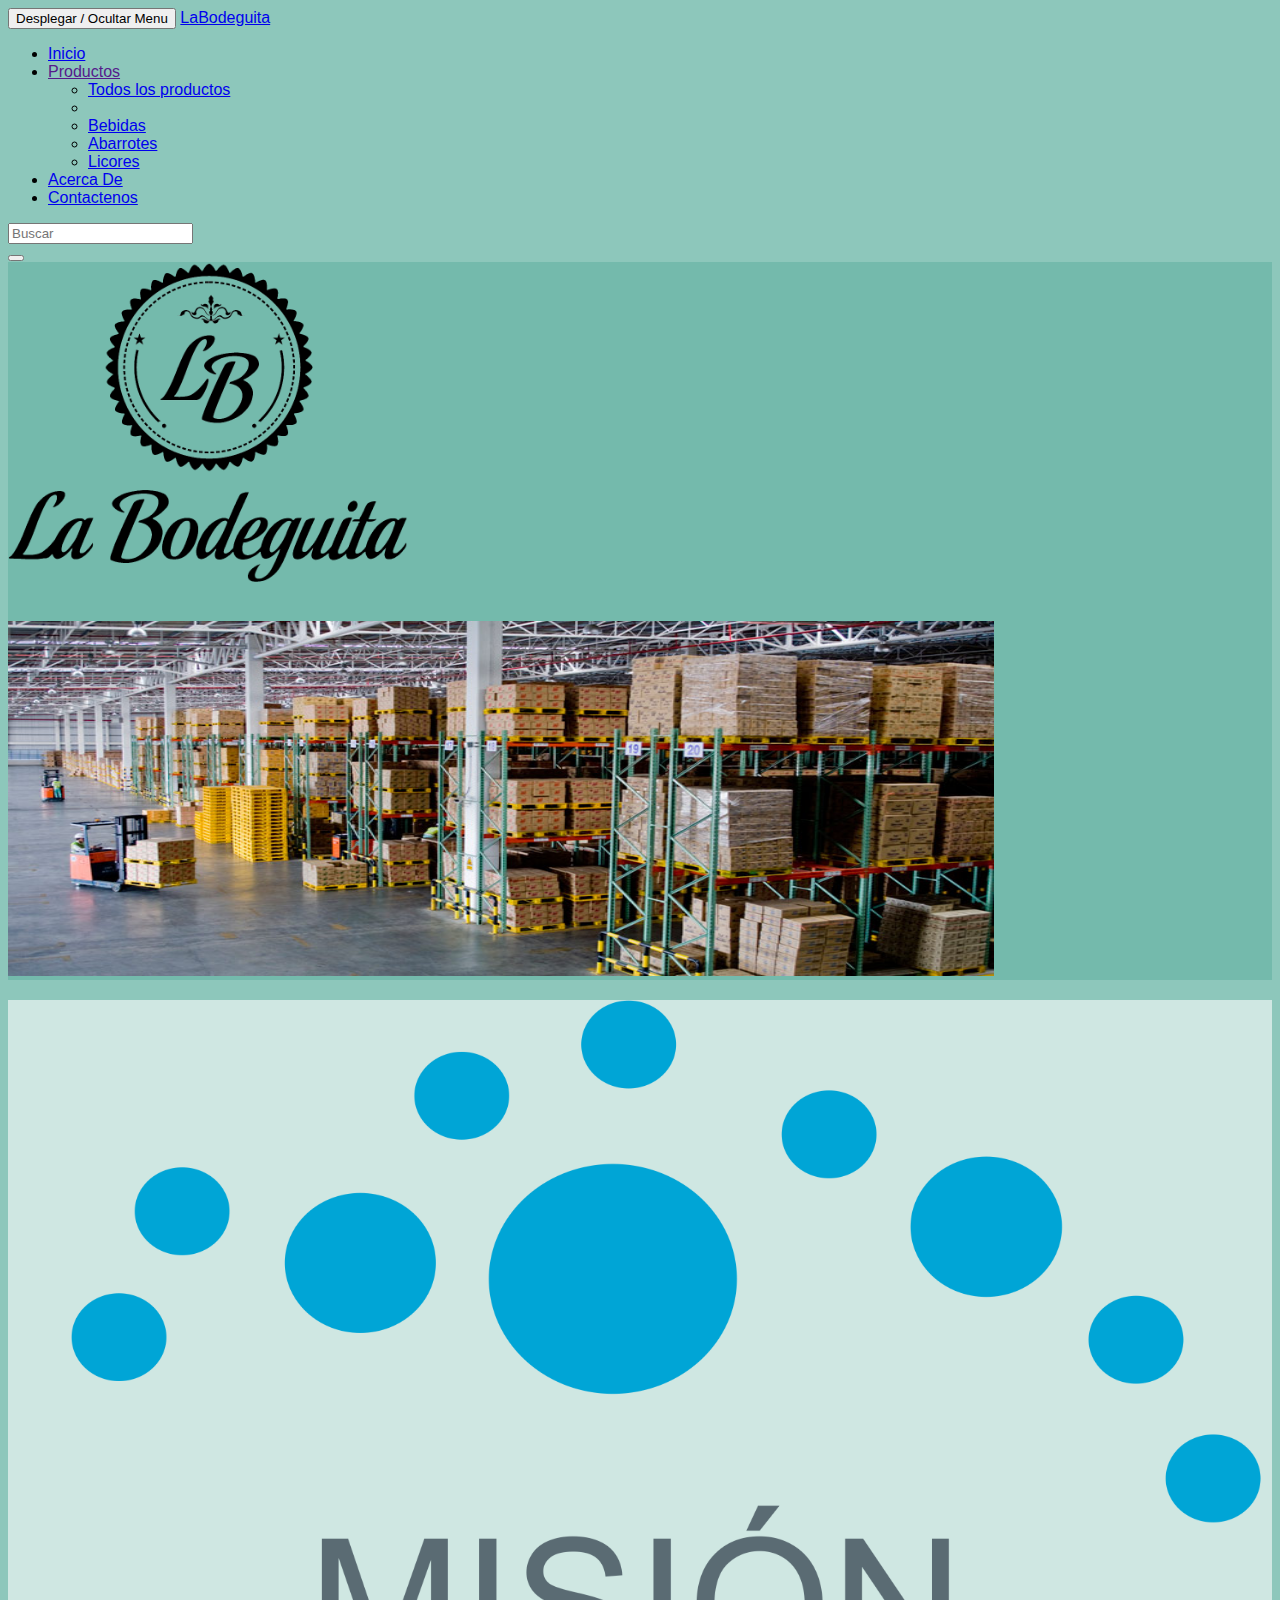
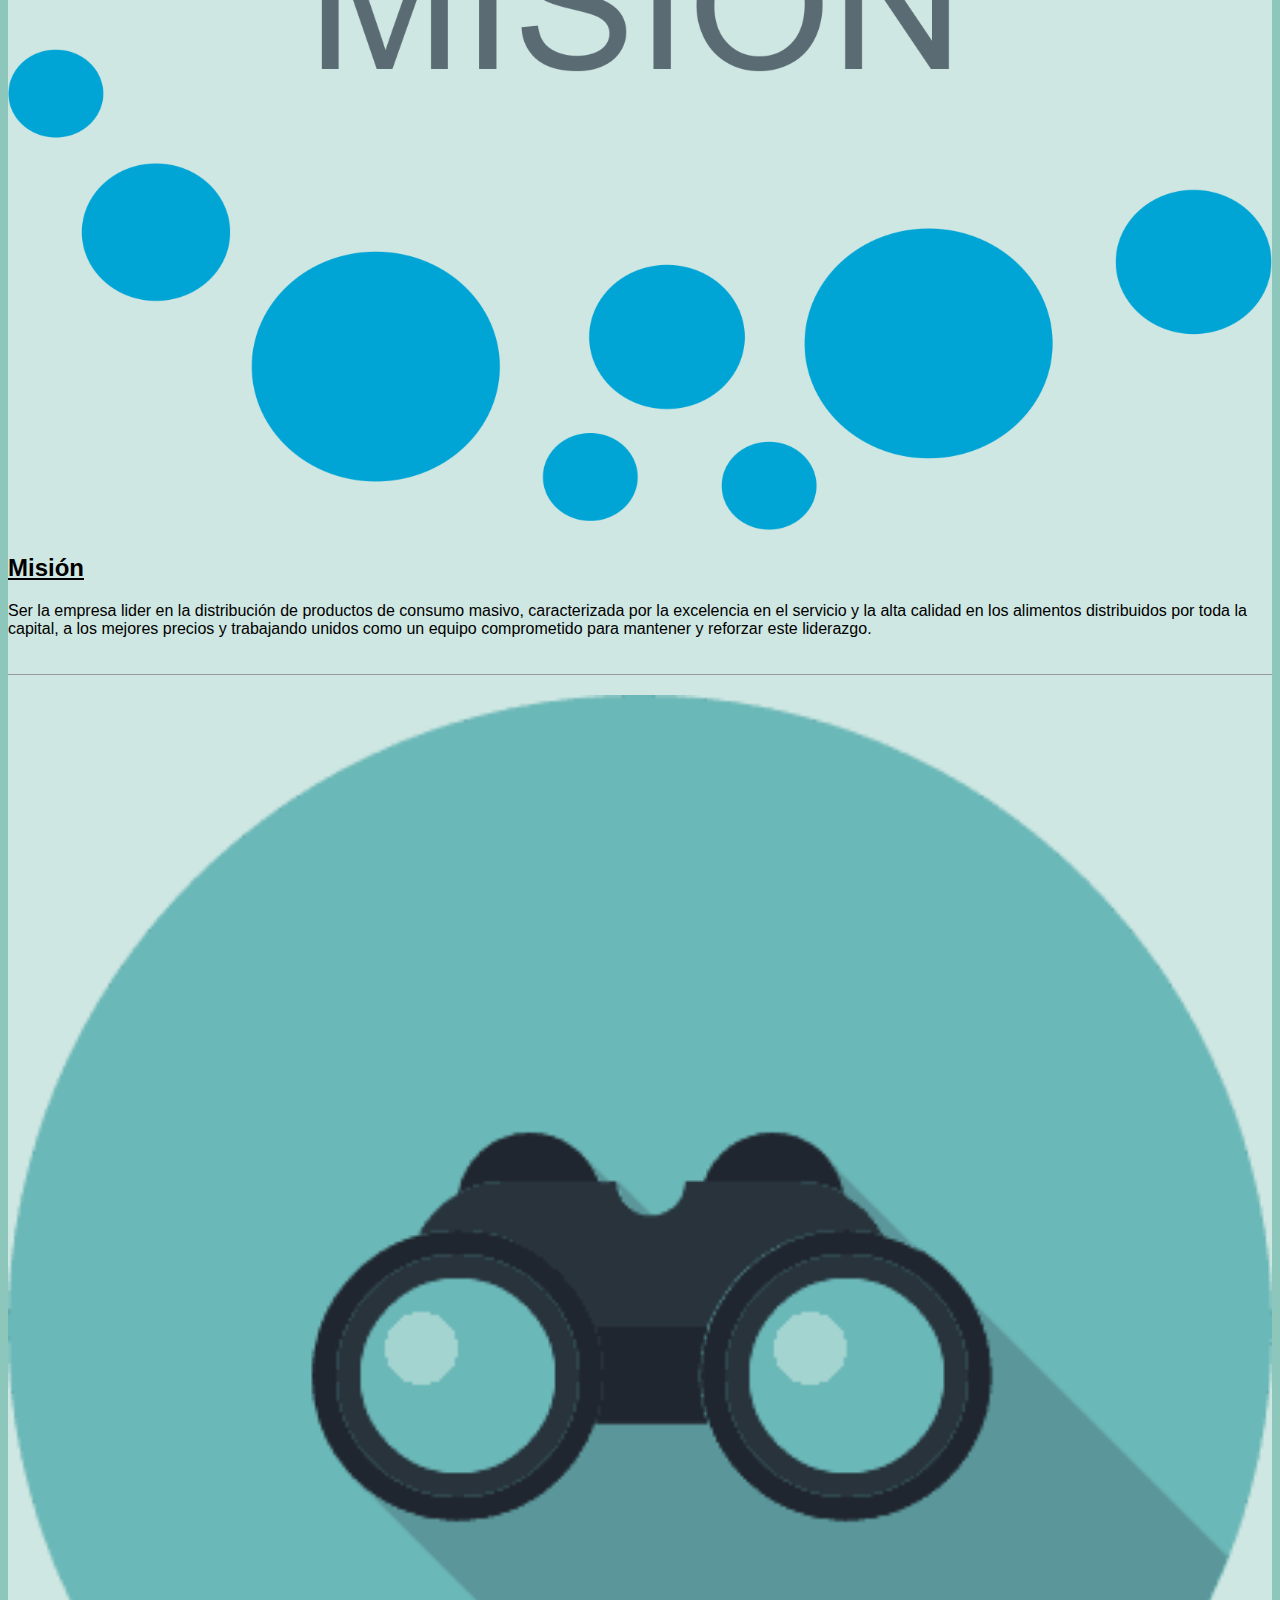
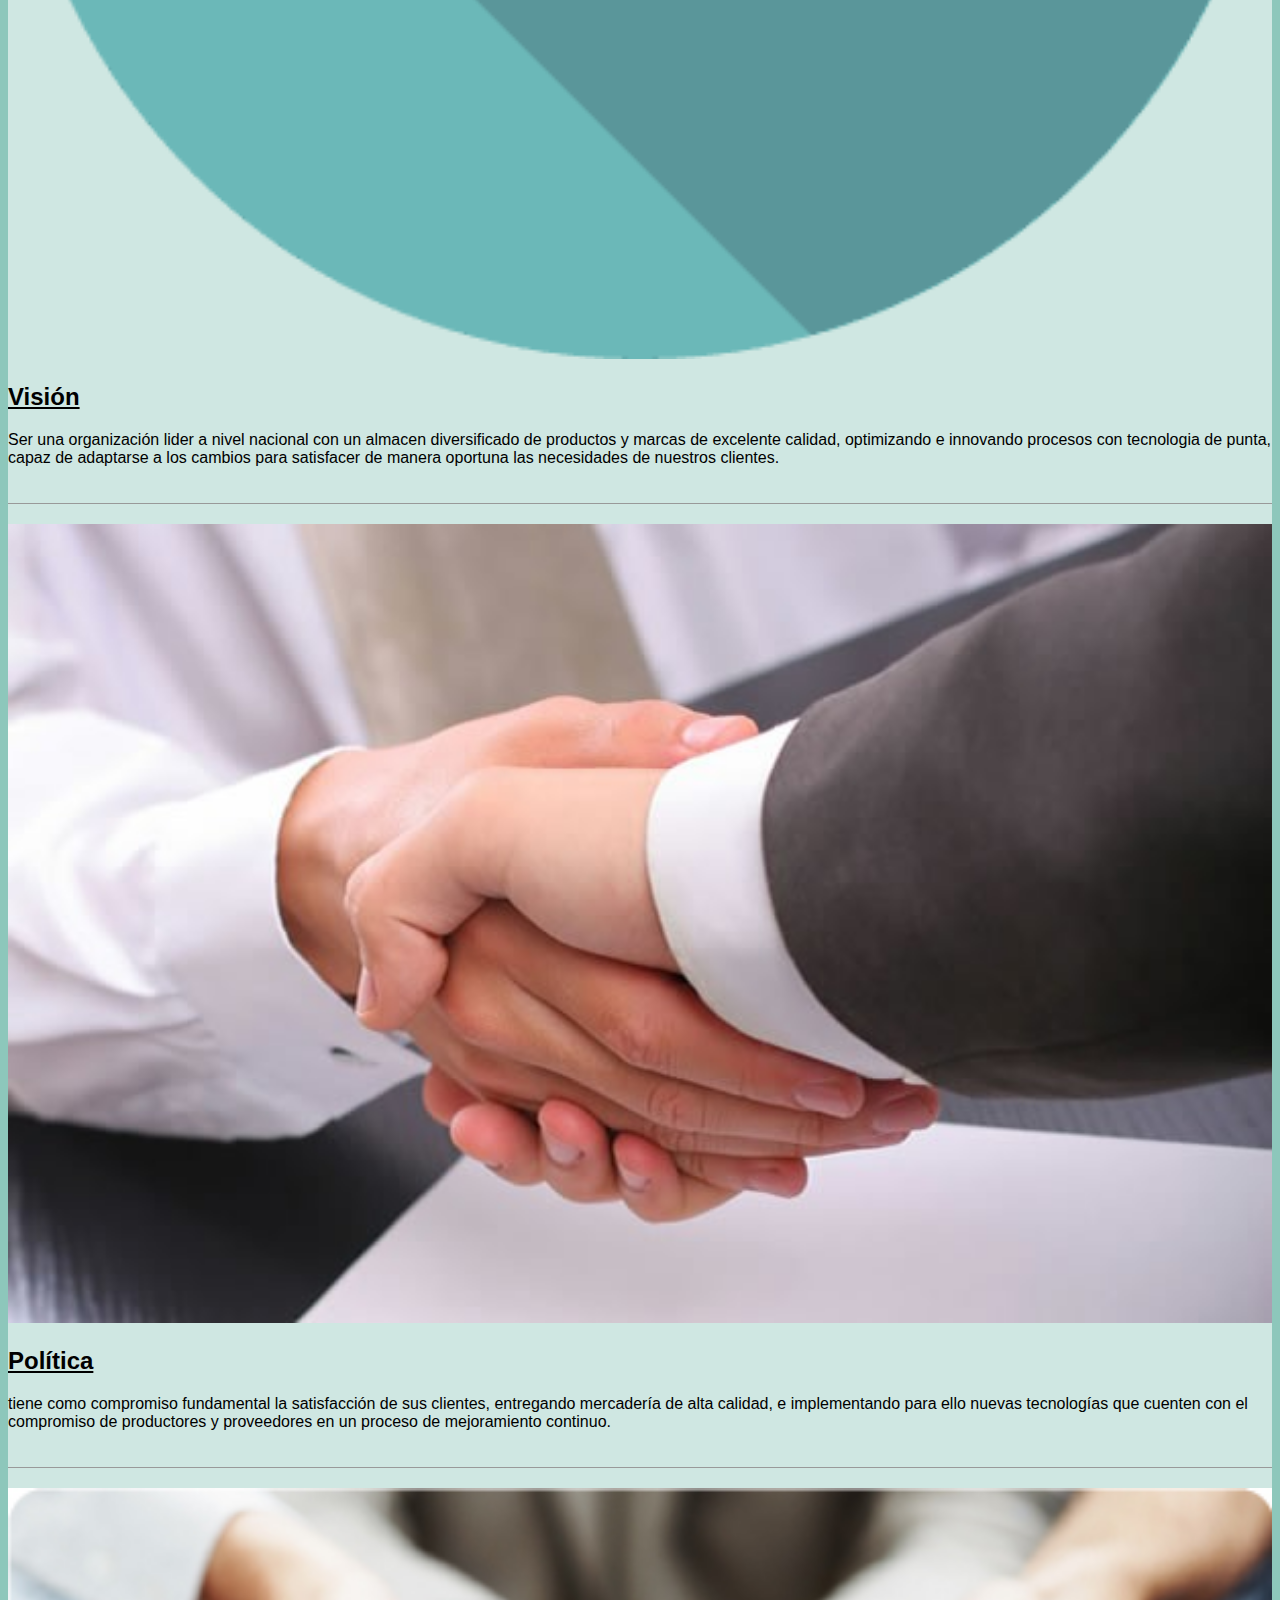
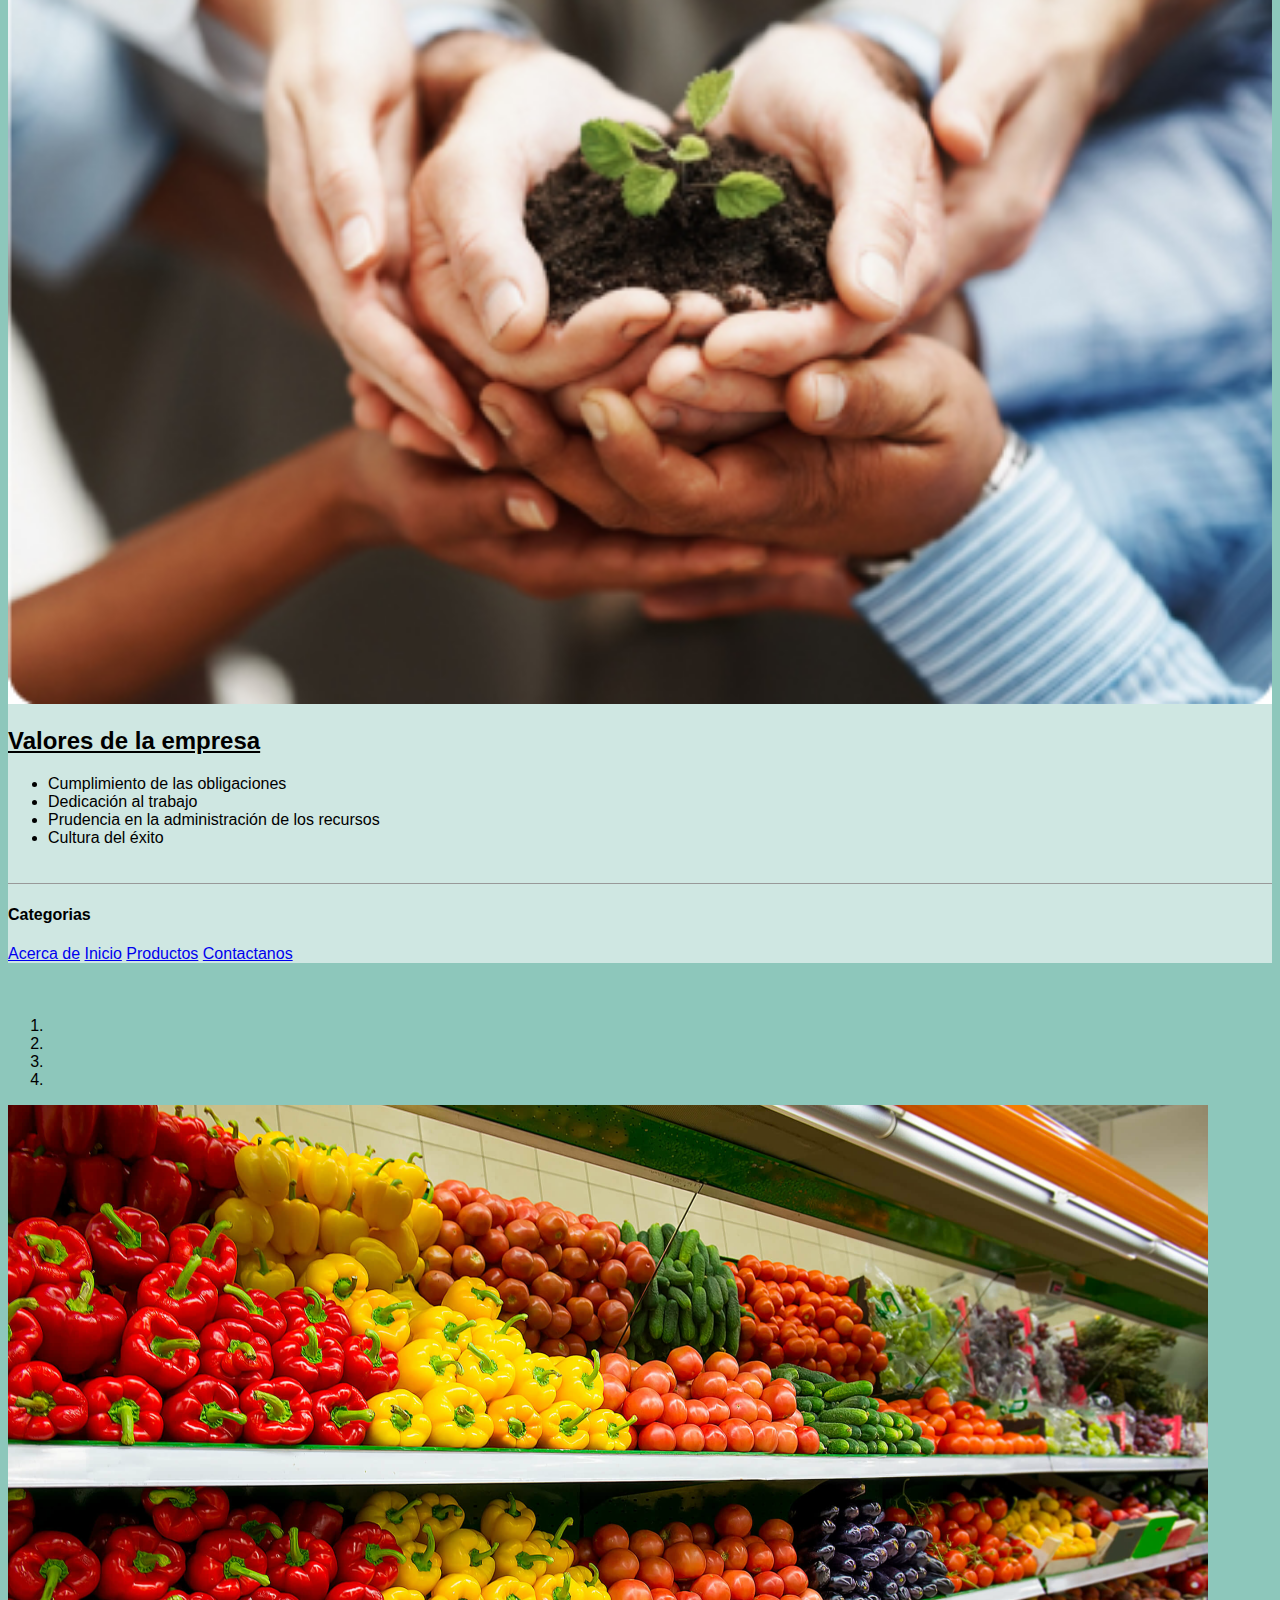
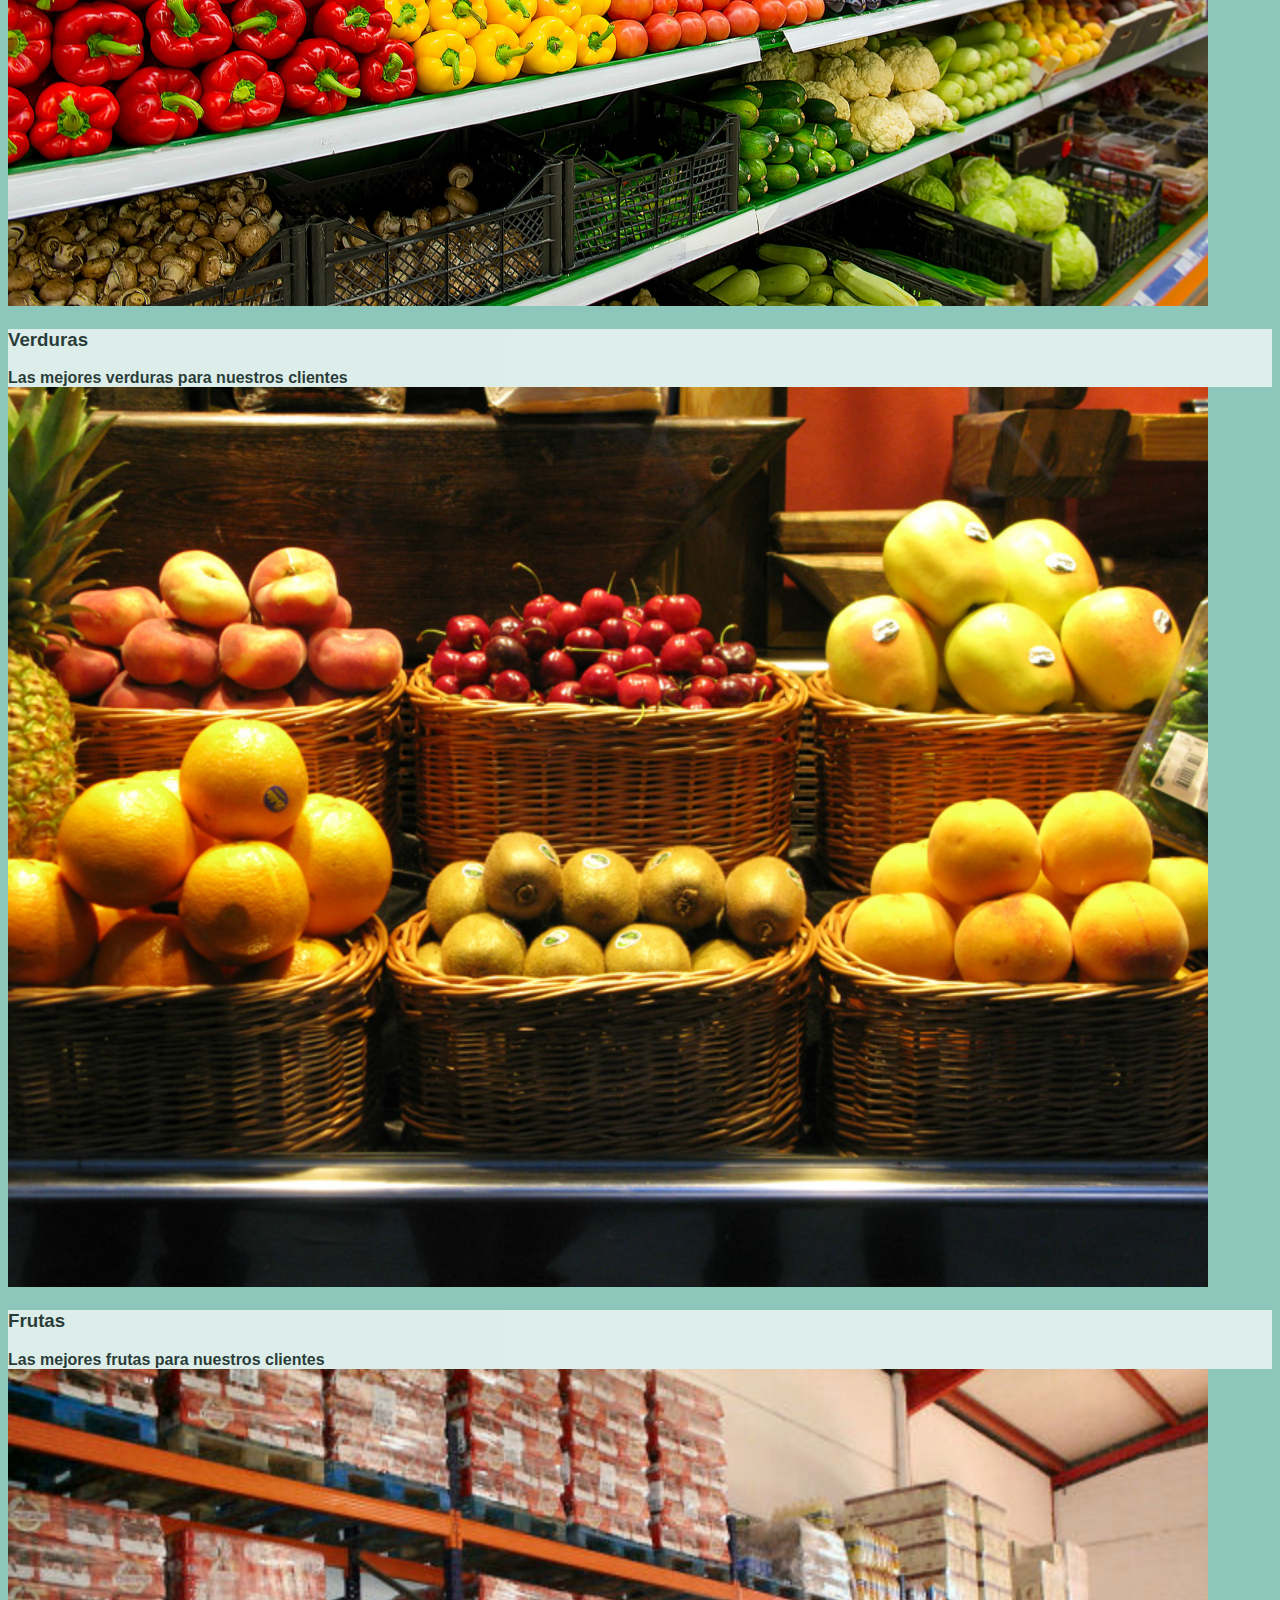
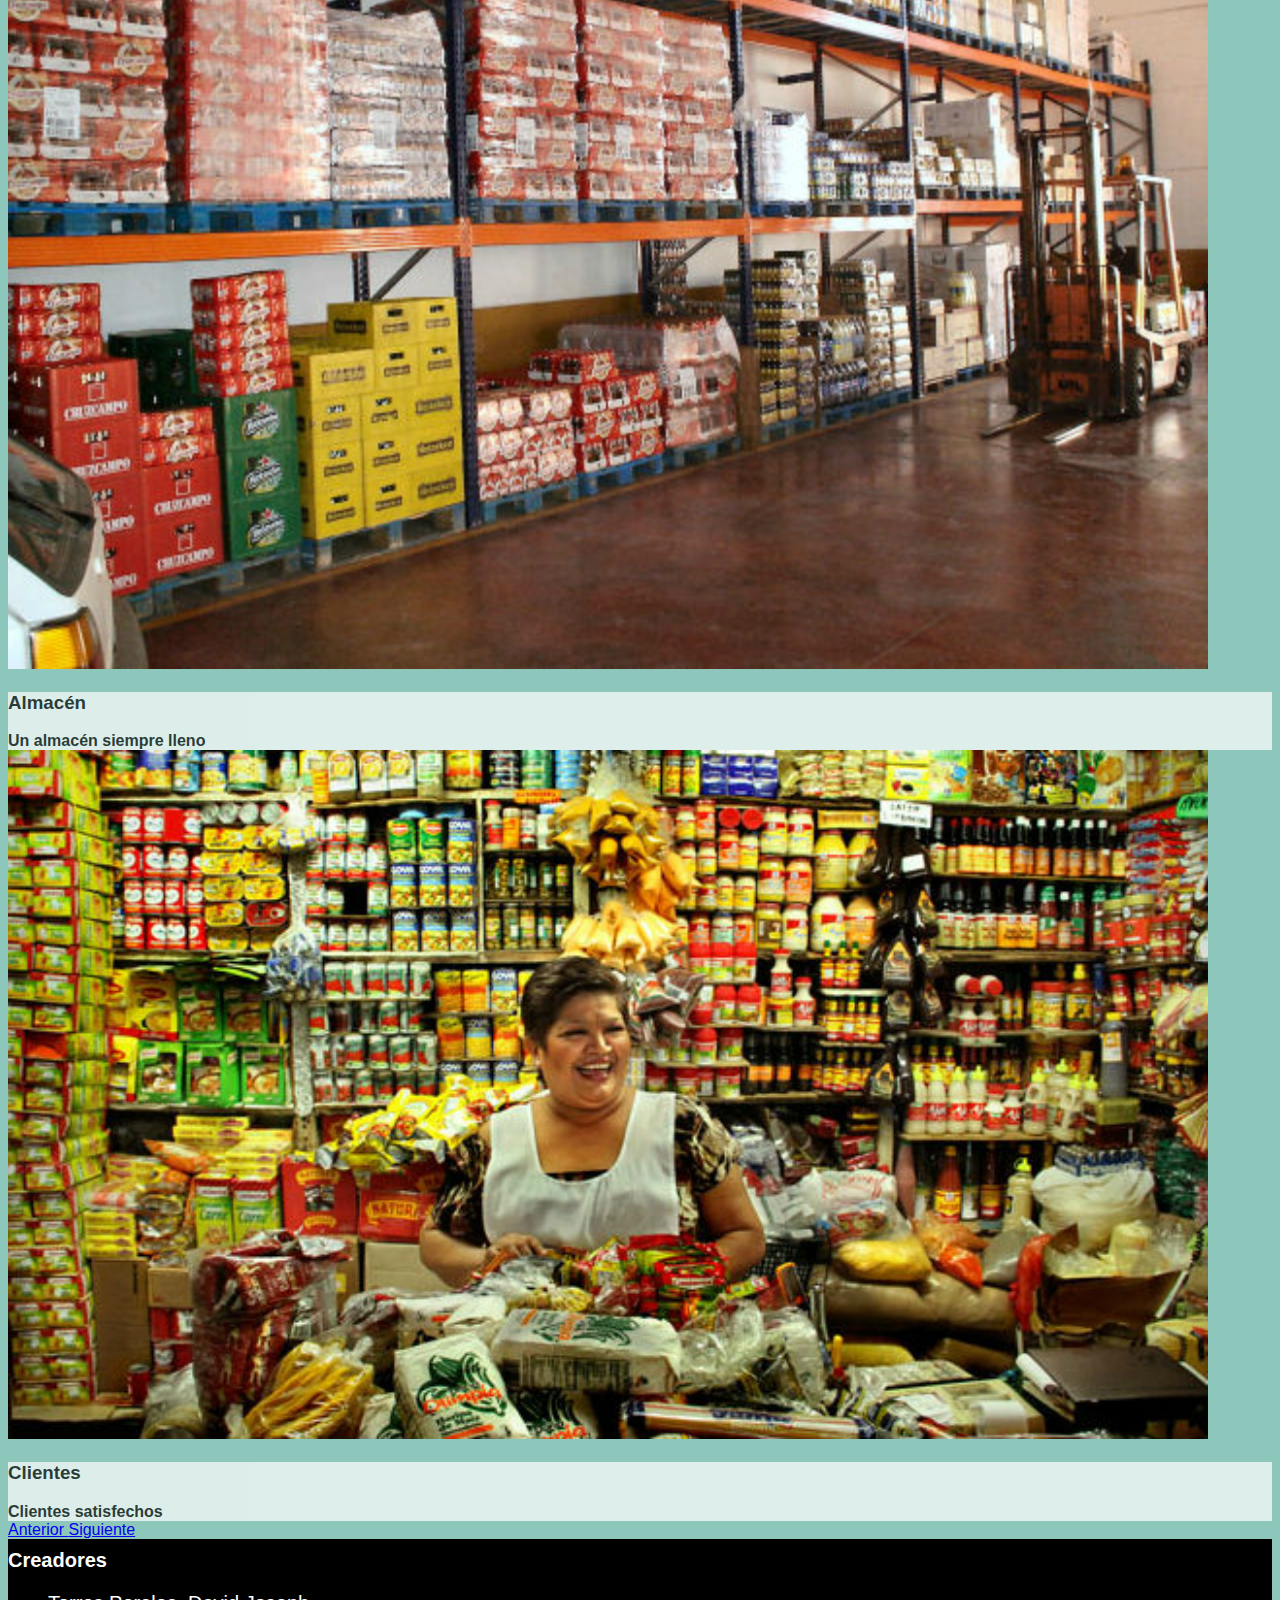
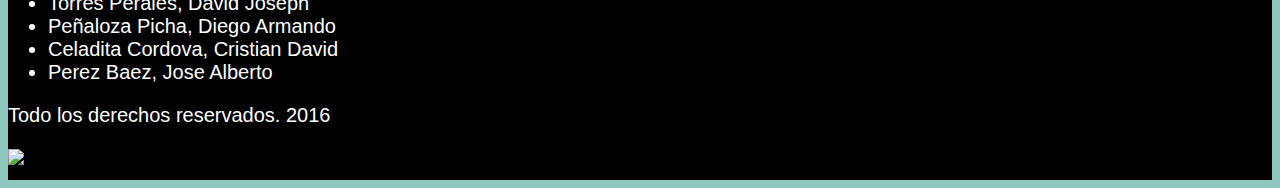
==== commit ba8e54f9: "Update AcercaDe.html" ====
--- a/AcercaDe.html
+++ b/AcercaDe.html
@@ -7,7 +7,7 @@
 
 	<title>Acerca de la empresa</title>
 	<link rel="stylesheet" href="css/bootstrap.min.css">
-	<link rel="stylesheet"  href="css/EstiloAcercaDe.css">
+	<link rel="stylesheet"  href="css/AcercaDeStyle.css">
 
 </head>
 <body>
@@ -146,7 +146,7 @@
     	            	<li>Cumplimiento de las obligaciones</li>
     	            	<li>Dedicación al trabajo</li>
     	            	<li>Prudencia en la administración de los recursos</li>
-    	            	<li>Cultura del exito</li>
+    	            	<li>Cultura del éxito</li>
     	            </ul>
     	        </p>   
     	      	
@@ -219,8 +219,8 @@
 	          <div class="carousel-caption">
 	          <div id="nav">
 	           <font color="black">
-	          	<h3>almacén</h3>
-	          	<strong>Un almacen siempre lleno</strong>
+	          	<h3>Almacén</h3>
+	          	<strong>Un almacén siempre lleno</strong>
 	           </font>
 	          </div>
 	          	
@@ -299,4 +299,4 @@
 <script src="js/jquery.js"></script>
 <script src="js/bootstrap.min.js"></script>
 </body>
-</html>+</html>
--- a/css/AcercaDeStyle.css
+++ b/css/AcercaDeStyle.css
@@ -0,0 +1,68 @@
+.navbar {
+	margin-bottom: 0;
+}
+
+.jumbotron {
+	background:#DDB9B9;
+	color:#000;
+	padding: 20px 0;
+	font-size: 20px;
+
+}
+
+.color1
+{
+	background:#74BAAC;
+	
+}
+
+
+
+.main {
+	margin-top: 20px;
+	margin-bottom: 20px;
+	background:#CFE7E2;
+	color:#000;
+}
+.post
+{
+	padding-bottom: 20px;
+	margin-bottom: 20px;
+	border-bottom: 1px solid #999;
+}
+.post .post-title a
+{
+	color:#000;
+}
+
+.post .thumb
+{
+	
+	margin-right: 50px;
+	width: 300px;
+}
+.post .thumb img
+{
+	width: 100%;
+}
+.jumbotron2 {
+	background: #000;
+	padding: 10px 0;
+	font-size: 20px;
+
+}
+body
+{
+	background: #8DC7BB;
+    overflow-x: hidden;
+    font-family: "Roboto Slab", "Helvetica Neue", Helvetica, Arial, sans-serif;
+}
+#nav
+{
+	width: 100%;
+	background-color: #fff;
+	opacity: 0.7;
+	filter: alpha(opacity=60);
+	
+}
+
